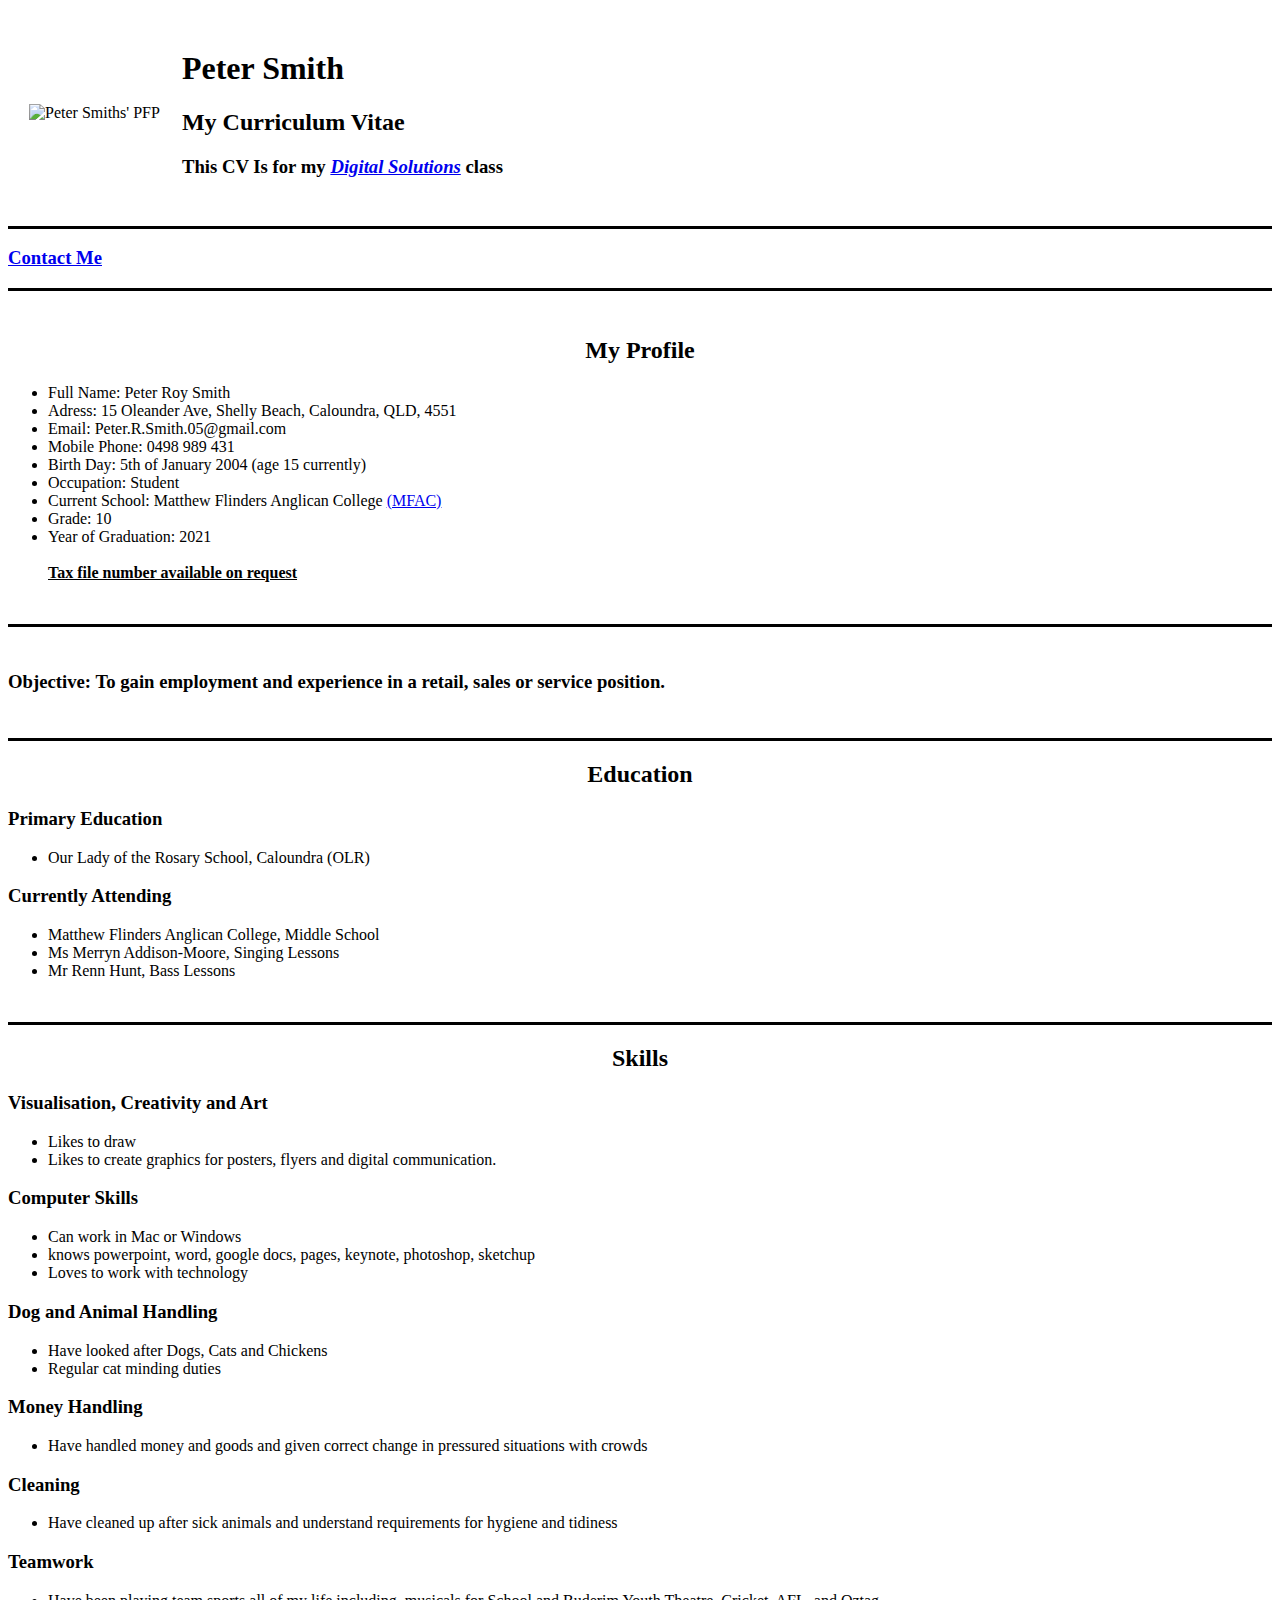
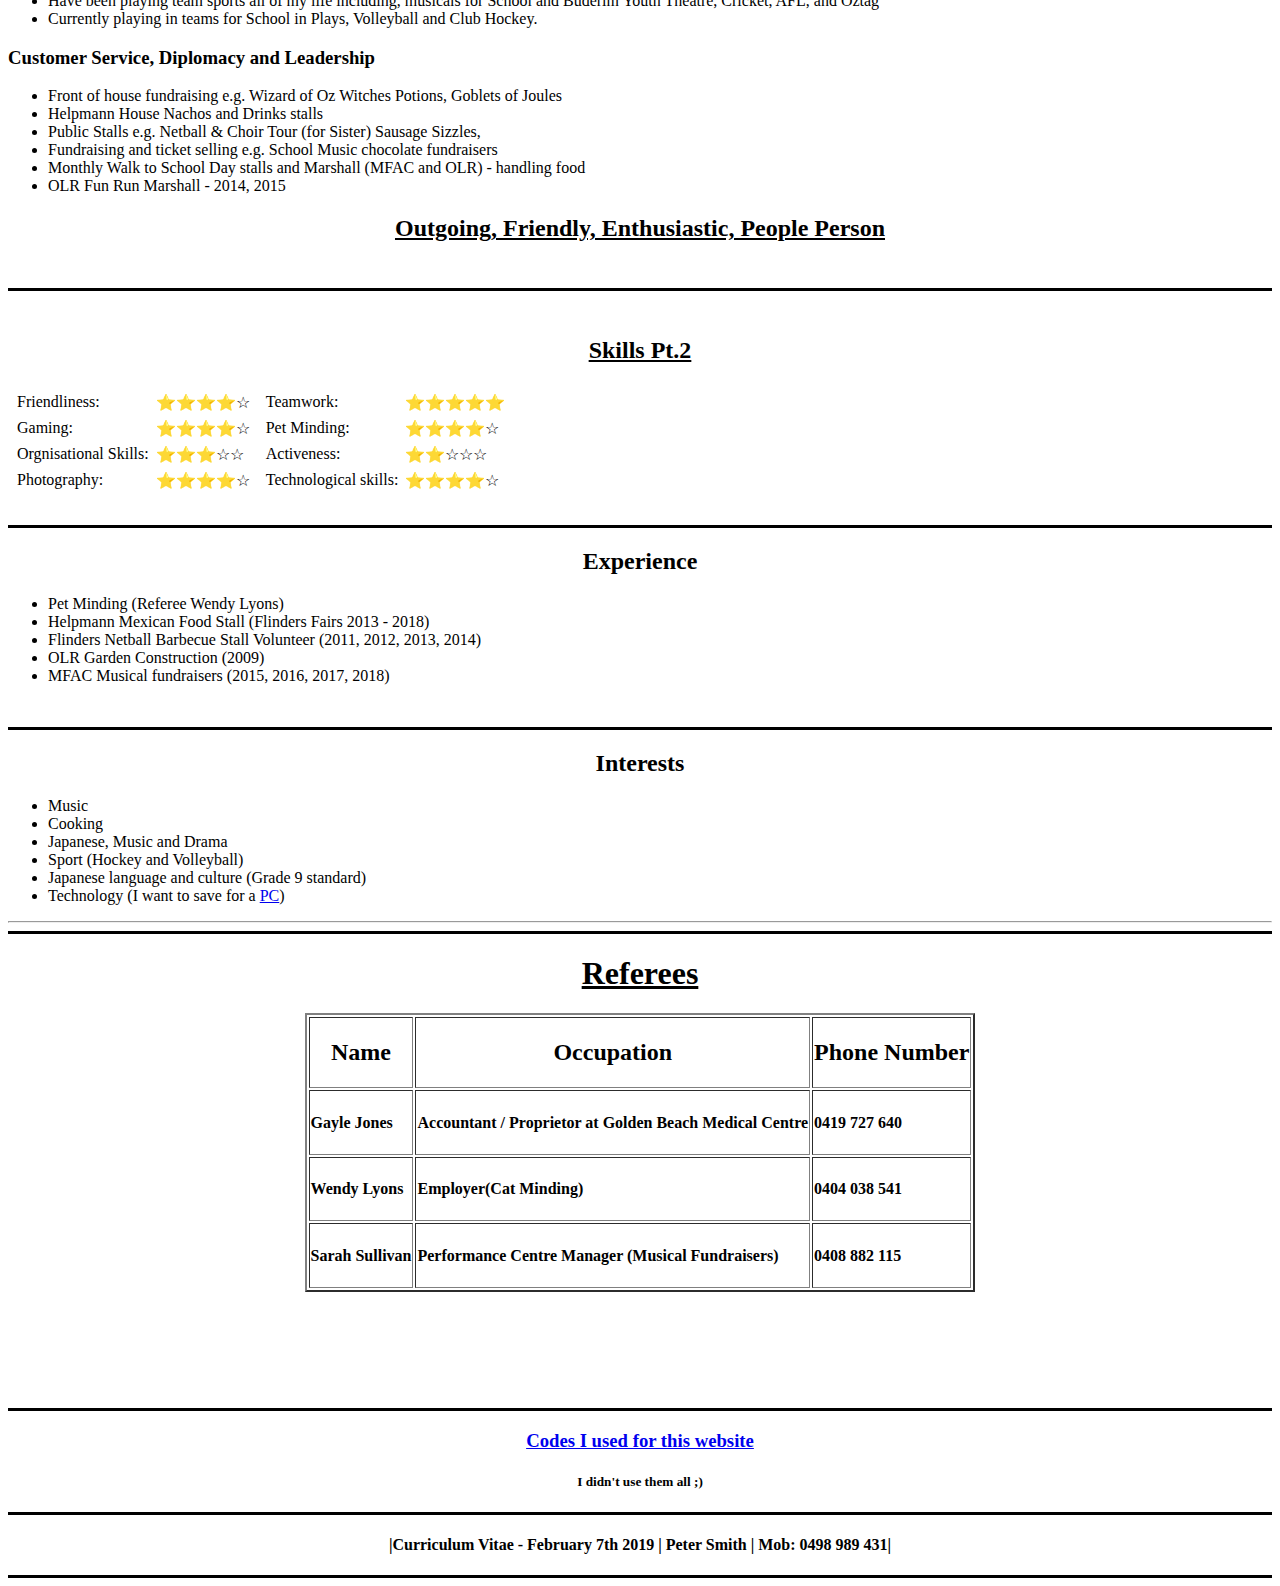
==== index.html @ 796e1e85 "Update index.html" ====
<!DOCTYPE html>
<html lang="en" dir="ltr">
  <head>
    <meta charset="utf-8">


    <title>Peter Smiths' Curriculum Vitae</title>
  </head>


  <body>

<table cellspacing="20">
  <tr>
    <td><img src="images/me.png" alt="Peter Smiths' PFP"></td>
<td><h1>Peter Smith</h1>
  <h2>My Curriculum Vitae</h2>
<h3>This CV Is for my <i><b><a href="http://www.lmarsden.com/">Digital Solutions</a></b></i> class</h3></td>


</tr>
</table>
<hr size= 3 color= #000000>

<h3><u><b><a href="Contact-me.html">Contact Me</a></h3></b></u>



<hr size= 3 color= #000000>
<br>
<center><h2>My Profile</h2></center>
<ul>
  <li>Full Name: Peter Roy Smith</li>
  <li>Adress: 15 Oleander Ave, Shelly Beach, Caloundra, QLD, 4551</li>
<li>Email: Peter.R.Smith.05@gmail.com</li>
<li>Mobile Phone: 0498 989 431</li>
<li>Birth Day: 5th of January 2004 (age 15 currently)</li>
<li>Occupation: Student </li>
<li>Current School: Matthew Flinders Anglican College <a href="https://myflinders.mfac.edu.au/">(MFAC)</a></li>
<li>Grade: 10 </li>
<li>Year of Graduation: 2021</li>
<br>
<b><u>Tax file number available on request</u></b>
</ul>
<br>
<hr size= 3 color= #000000>

<br>
<h3>Objective: To gain employment and experience in a retail, sales
  or service
position.</h3>
<br>
<hr size= 3 color= #000000>
<Center><h2>Education</h2></center>
  <b><h3>Primary Education</h3></b>
  <ul>
    <li>Our Lady of the Rosary School, Caloundra (OLR) </li>
</ul>

<b><h3>Currently Attending</h3></b>
<ul>
  <li>Matthew Flinders Anglican College, Middle School</li>
  <li>Ms Merryn Addison-Moore, Singing Lessons</li>
  <li>Mr Renn Hunt, Bass Lessons</li>
</ul>
<br>
<hr size= 3 color= #000000>


<center><h2>Skills</h2></center>

<b><h3>Visualisation, Creativity and Art</h3></b>
<ul>
  <li>Likes to draw</li>
  <li>Likes to create graphics for posters, flyers and digital
    communication.</li>
</ul>

<b><h3>Computer Skills</h3></b>
<ul>
  <li>Can work in Mac or Windows</li>
  <li>knows powerpoint, word, google docs, pages, keynote, photoshop,
     sketchup</li>
  <li>Loves to work with technology</li>
</ul>

<b><h3>Dog and Animal Handling</h3></b>
<ul>
  <li>Have looked after Dogs, Cats and Chickens</li>
  <li>Regular cat minding duties</li>
</ul>

<b><h3>Money Handling</h3></b>
<ul>
  <li>Have handled money and goods and given correct change in pressured
     situations with crowds</li>
  </ul>

  <b><h3>Cleaning</h3></b>
  <ul>
    <li>Have cleaned up after sick animals and understand requirements for
      hygiene and tidiness</li>
  </ul>

<b><h3>Teamwork</h3></b>
<ul>
  <li>Have been playing team sports all of my life including, musicals
    for School and Buderim Youth Theatre, Cricket, AFL, and Oztag</li>
  <li>Currently playing in teams for School in Plays, Volleyball and
    Club Hockey.</li>
</ul>

<b><h3>Customer Service, Diplomacy and Leadership </h3></b>
<ul>
  <li>Front of house fundraising e.g. Wizard of Oz Witches Potions, Goblets of Joules </li>
  <li>Helpmann House Nachos and Drinks stalls</li>
  <li>Public Stalls e.g. Netball & Choir Tour (for Sister) Sausage Sizzles, </li>
  <li>Fundraising and ticket selling e.g. School Music chocolate fundraisers</li>
  <li>Monthly Walk to School Day stalls and Marshall (MFAC and OLR) - handling food</li>
  <li>OLR Fun Run Marshall - 2014, 2015</li>
</ul>

<u><b><center><h2>Outgoing, Friendly, Enthusiastic, People Person</h2></Center></b></u>
<br>
<hr size= 3 color= #000000>
<br>
<center><u><h2>Skills Pt.2</h2></u></center>


<table>
  <tr>

    <td>
      <table cellspacing="5">
        <tr>
      <td>Friendliness:</td>
      <td> ⭐️⭐️⭐️⭐️☆</td>
        </tr>

        <tr>
      <td>Gaming:</td>
      <td> ⭐️⭐️⭐️⭐️☆</td>
        </tr>

        <tr>
      <td>Orgnisational Skills:</td>
      <td> ⭐️⭐️⭐️☆☆</td>
        </tr>

        <tr>
        <td>Photography:</td>
        <td> ⭐️⭐️⭐️⭐️☆</td>
        </tr>
      </table>

    </td>


<td>
  <table cellspacing="5">
    <tr>
  <td>Teamwork:</td>
  <td> ⭐️⭐️⭐️⭐️⭐️</td>
    </tr>

    <tr>
  <td>Pet Minding:</td>
  <td> ⭐️⭐️⭐️⭐️☆</td>
    </tr>

    <tr>
  <td>Activeness:</td>
  <td> ⭐️⭐️☆☆☆</td>
    </tr>

    <tr>
    <td>Technological skills:</td>
    <td> ⭐️⭐️⭐️⭐️☆</td>
    </tr>


  </table>
</td>
  </tr>
</table>


  </body>
<br>
<hr size= 3 color= #000000>


<b><Center><h2>Experience</h2></Center></b>
<ul>
  <li>Pet Minding (Referee Wendy Lyons)</li>
  <li>Helpmann Mexican Food Stall (Flinders Fairs 2013 - 2018)</li>
  <li>Flinders Netball Barbecue Stall Volunteer (2011, 2012, 2013, 2014)</li>
  <li>OLR Garden Construction (2009)</li>
  <li>MFAC Musical fundraisers (2015, 2016, 2017, 2018)</li>
</ul>

<br>
<hr size= 3 color= #000000>
<b><center><h2>Interests</h2></center></b>
<ul>
  <li>Music</li>
  <li>Cooking</li>
  <li>Japanese, Music and Drama</li>
  <li>Sport (Hockey and Volleyball)</li>
  <li>Japanese language and culture (Grade 9 standard) </li>
<li>Technology (I want to save for a <a href="https://au.pcpartpicker.com/list/y3ytHh">PC</a>)</li>
  </ul>

<hr>
<hr size= 3 color= #000000>
<u><b><center><h1>Referees</h1></center></b></u>

<center> <table border="2">
  <thead>
    <th><h2>Name</h2></th>
    <th><h2>Occupation</h2></th>
    <th><h2>Phone Number</h2></th>
  </thead>

<tbody>
  <tr>
    <td> <h4>Gayle Jones </h4> </td>
    <td> <h4>Accountant / Proprietor at Golden Beach Medical Centre</h4> </td>
<td> <h4>0419 727 640</h4> </td>
  </tr>

  <tr>
<td><h4>Wendy Lyons</h4> </td>
<td><h4>Employer(Cat Minding)</h4> </td>
<td><h4>0404 038 541</h4> </td>
  </tr>
<tr>
  <td><h4>Sarah Sullivan</h4> </td>
<td><h4>Performance Centre Manager (Musical Fundraisers)</h4> </td>
  <td><h4>0408 882 115</h4> </td>
</tr>

</tbody>



</table></center>

<br>
<br>
<br>
<br>
<br>
<br>



<hr size= 3 color= #000000>
<center><h3> <a href="https://web.stanford.edu/group/csp/cs21/htmlcheatsheet.pdf">Codes I used for this website</a> </h3></center>
<center><h5>I didn't use them all ;)</h5></center>
<hr size= 3 color= #000000>

<h4><center>|Curriculum Vitae - February 7th 2019       |      Peter Smith       |       Mob: 0498 989 431|</center></h4>
<hr size= 3 color= #000000>
</html>
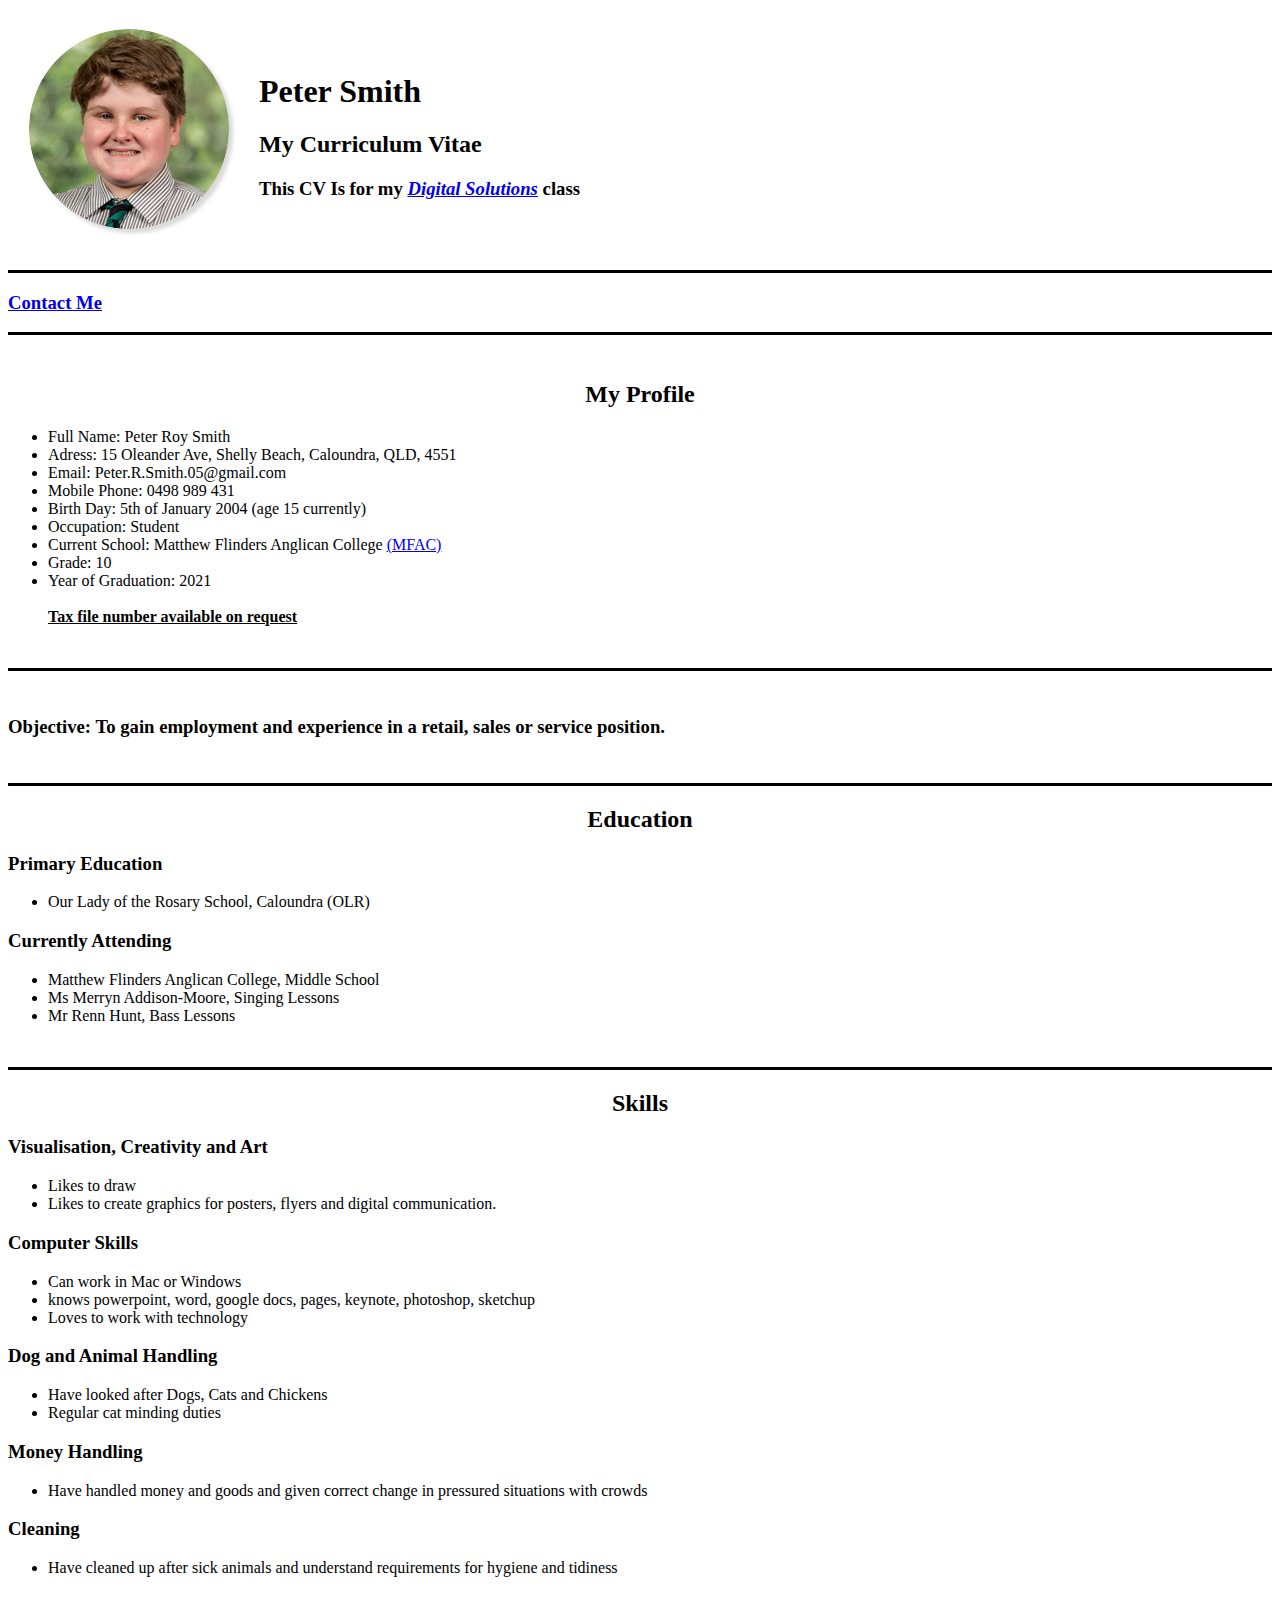
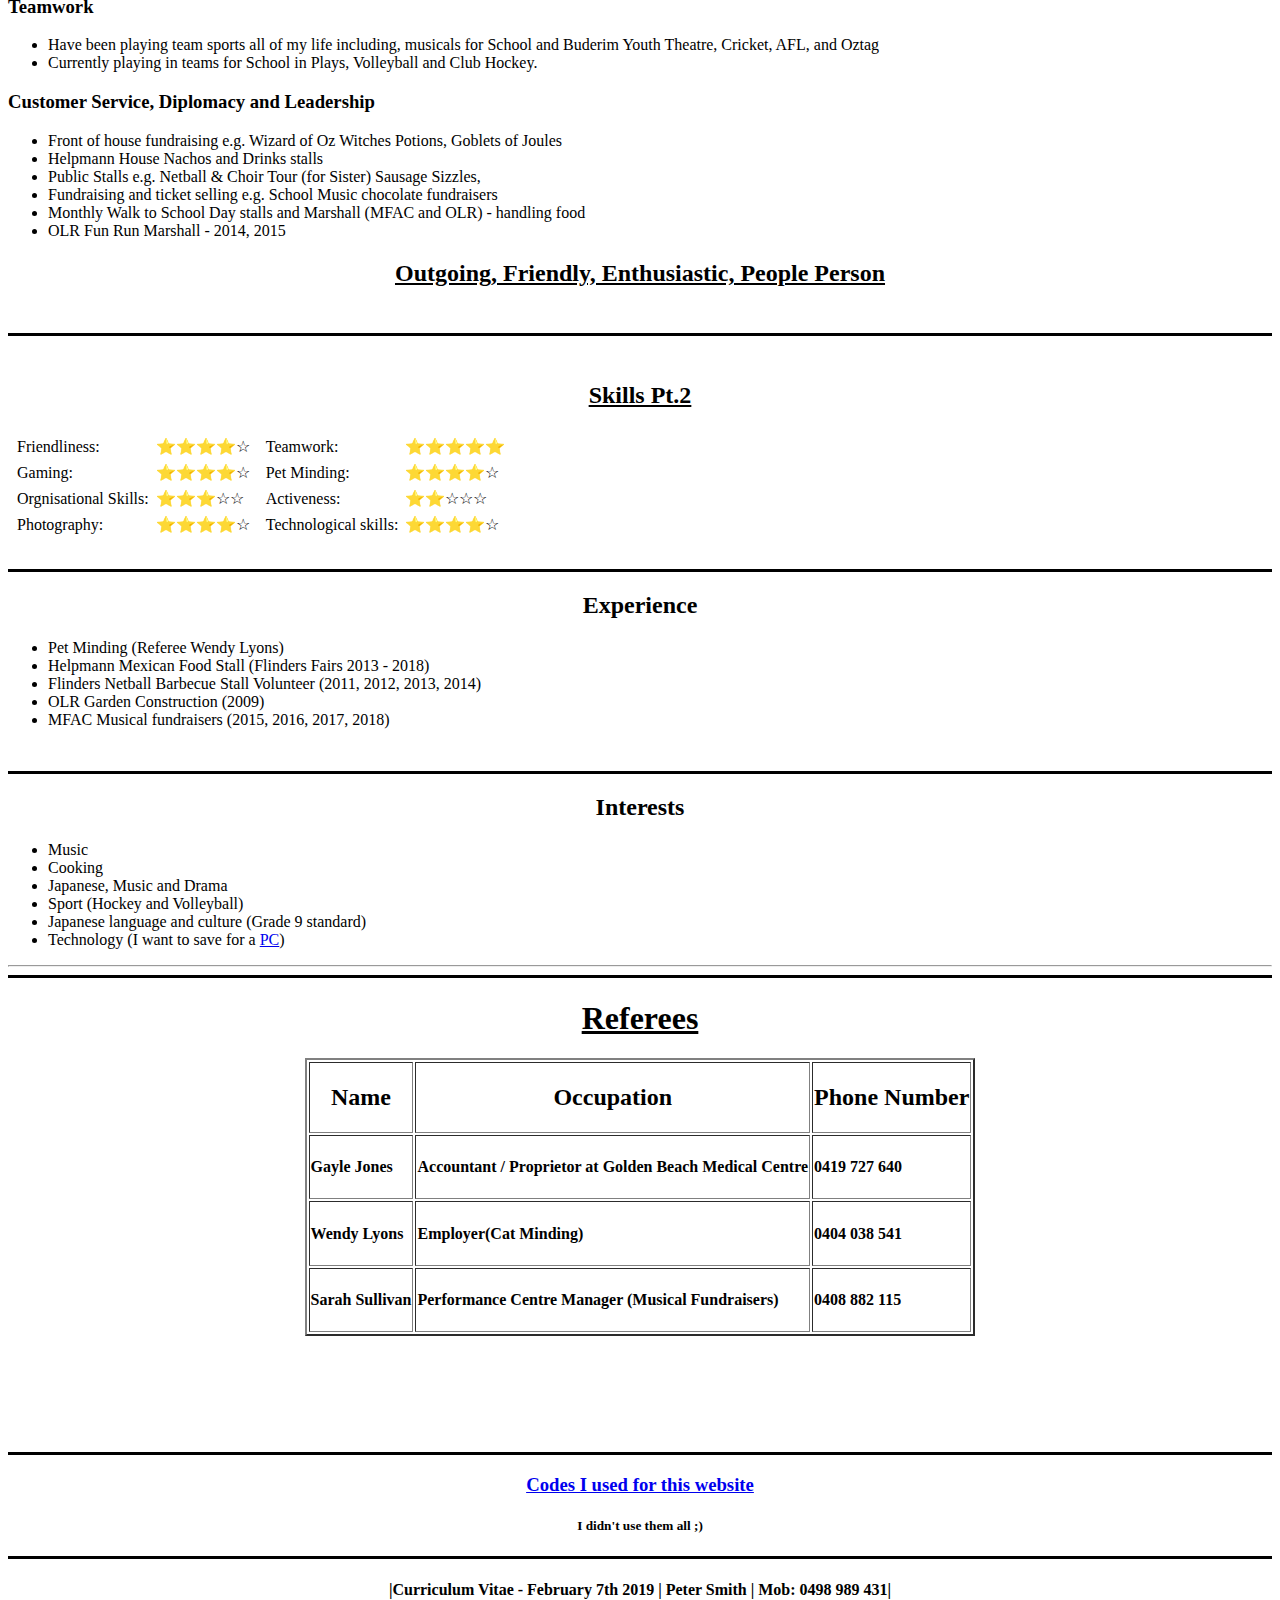
==== commit b9d7b687: "Update index.html" ====
--- a/index.html
+++ b/index.html
@@ -13,7 +13,7 @@
 
 <table cellspacing="20">
   <tr>
-    <td><img src="images/me.png" alt="Peter Smiths' PFP"></td>
+    <td><img src="Images/me.png" alt="Peter Smiths' PFP"></td>
 <td><h1>Peter Smith</h1>
   <h2>My Curriculum Vitae</h2>
 <h3>This CV Is for my <i><b><a href="http://www.lmarsden.com/">Digital Solutions</a></b></i> class</h3></td>
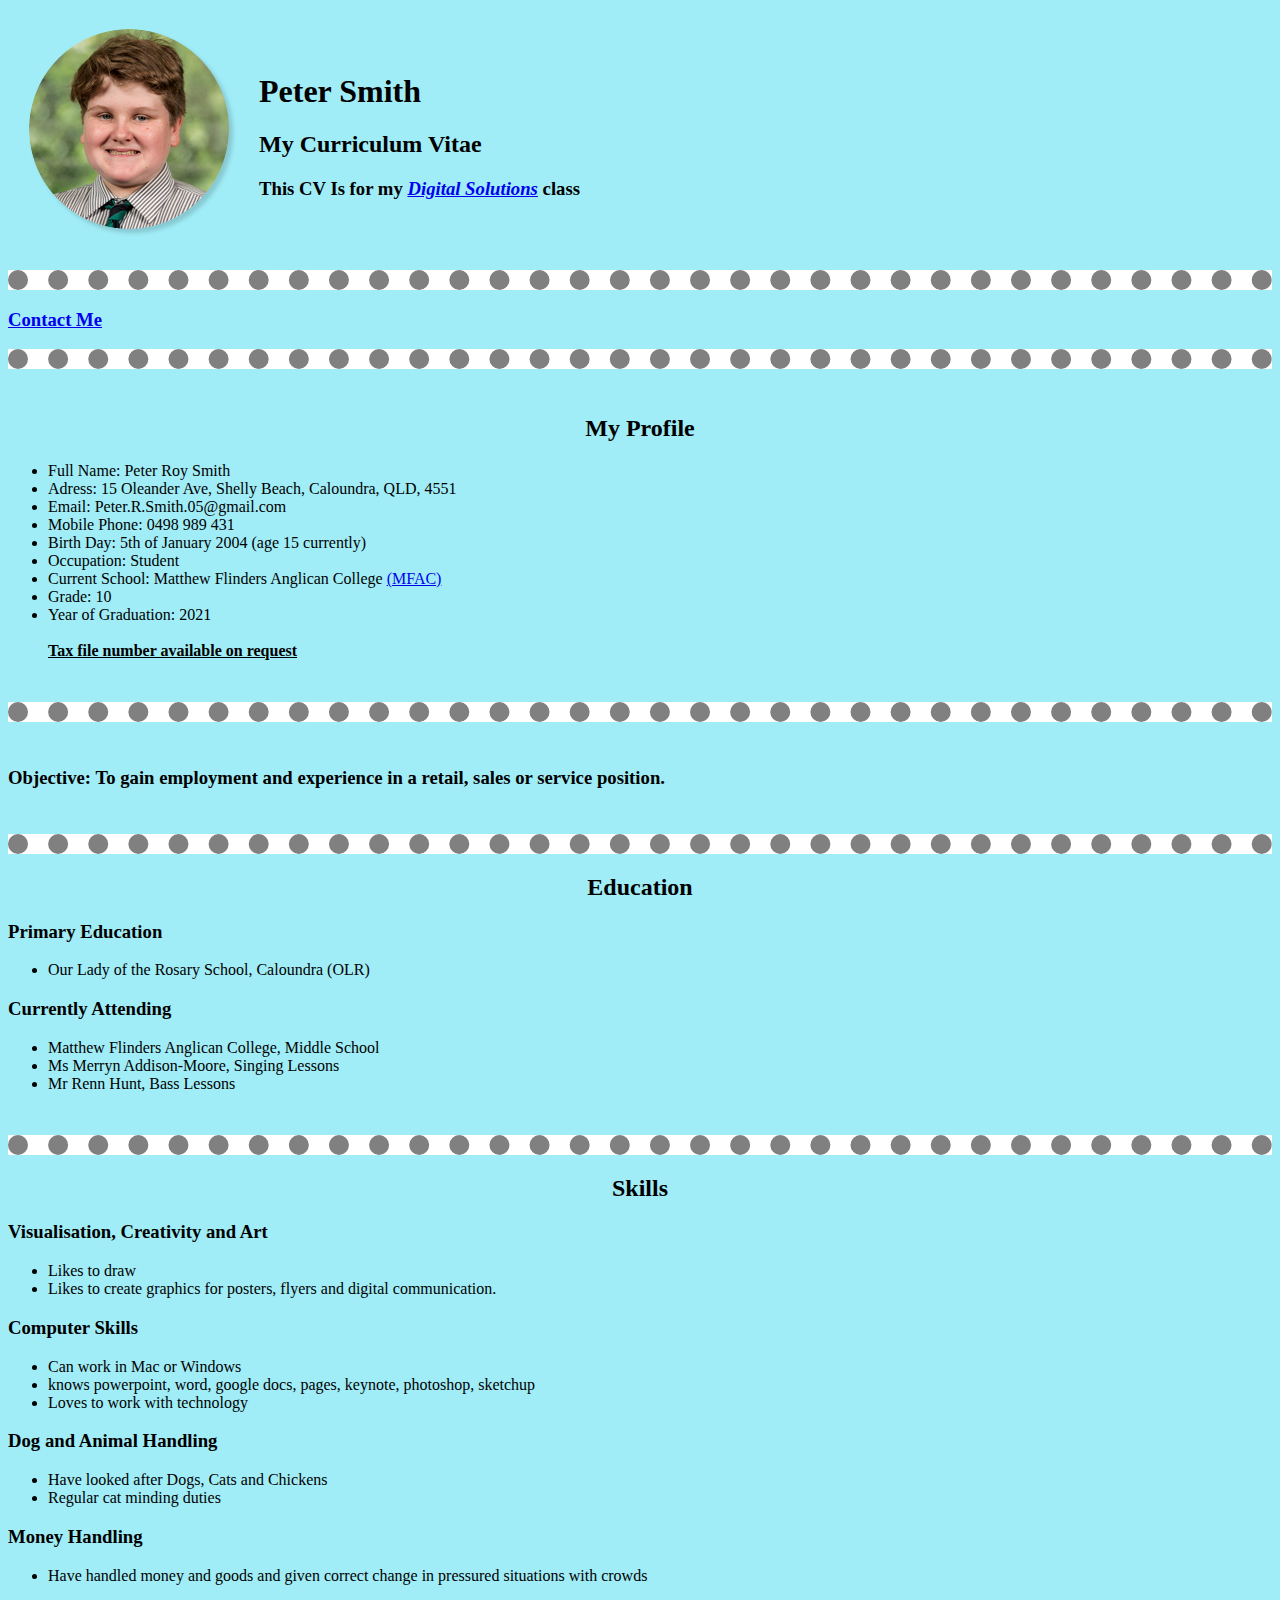
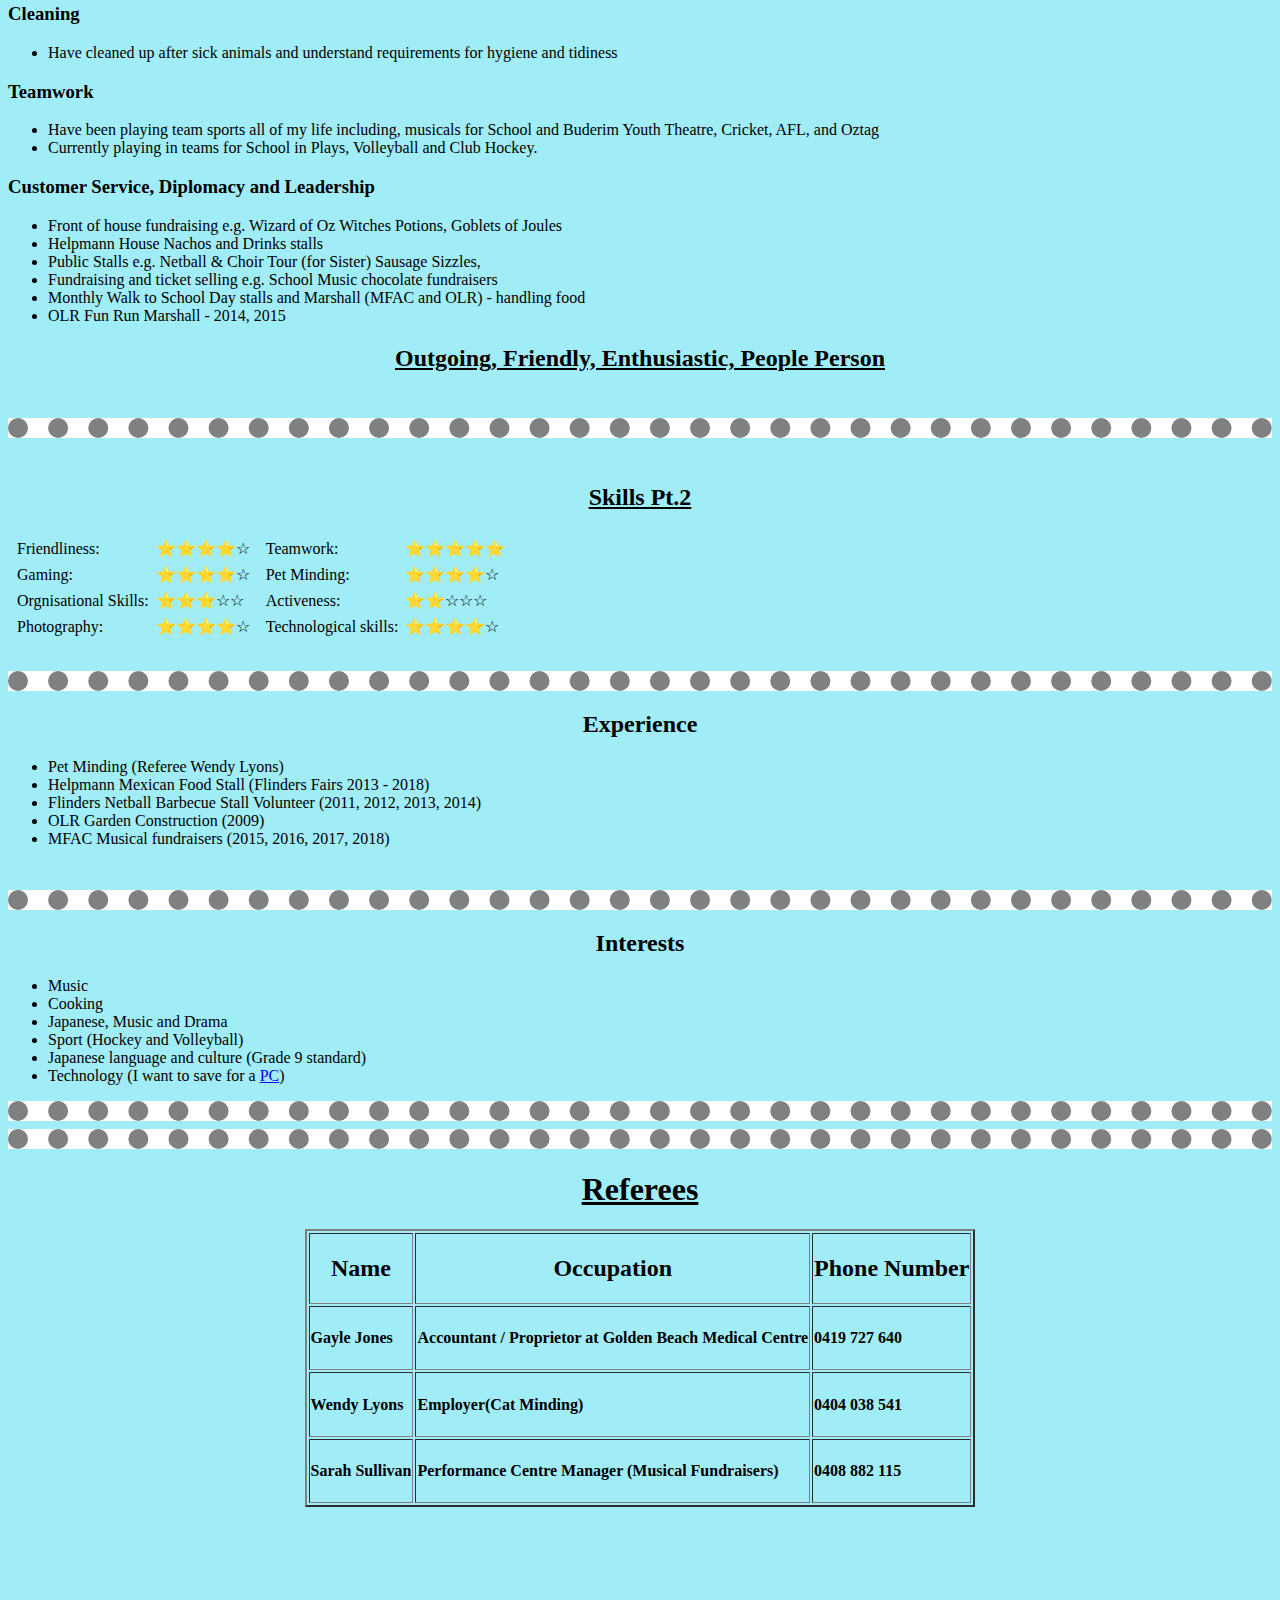
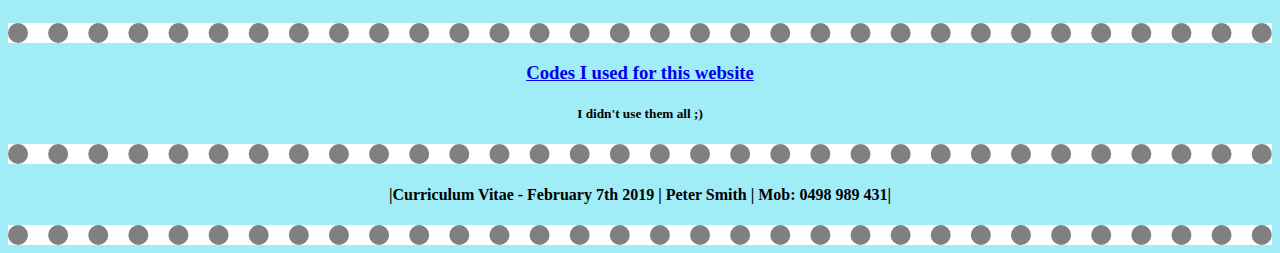
==== commit d5bfa8e6: "Update index.html" ====
--- a/index.html
+++ b/index.html
@@ -6,6 +6,27 @@
 
 
     <title>Peter Smiths' Curriculum Vitae</title>
+    
+<style>
+
+body  {
+    background-color: #a0edf7;
+}
+
+hr {
+    background-color: white;
+    border-style: none;
+border-top-style: dotted;
+height: 5px
+border-color: grey;
+border-width: 20px;
+
+}
+
+
+</style>
+
+
   </head>
 
 
@@ -21,13 +42,13 @@
 
 </tr>
 </table>
-<hr size= 3 color= #000000>
+<hr>
 
 <h3><u><b><a href="Contact-me.html">Contact Me</a></h3></b></u>
 
 
 
-<hr size= 3 color= #000000>
+<hr>
 <br>
 <center><h2>My Profile</h2></center>
 <ul>
@@ -44,14 +65,14 @@
 <b><u>Tax file number available on request</u></b>
 </ul>
 <br>
-<hr size= 3 color= #000000>
+<hr>
 
 <br>
 <h3>Objective: To gain employment and experience in a retail, sales
   or service
 position.</h3>
 <br>
-<hr size= 3 color= #000000>
+<hr>
 <Center><h2>Education</h2></center>
   <b><h3>Primary Education</h3></b>
   <ul>
@@ -65,7 +86,7 @@
   <li>Mr Renn Hunt, Bass Lessons</li>
 </ul>
 <br>
-<hr size= 3 color= #000000>
+<hr >
 
 
 <center><h2>Skills</h2></center>
@@ -123,7 +144,7 @@
 
 <u><b><center><h2>Outgoing, Friendly, Enthusiastic, People Person</h2></Center></b></u>
 <br>
-<hr size= 3 color= #000000>
+<hr >
 <br>
 <center><u><h2>Skills Pt.2</h2></u></center>
 
@@ -188,7 +209,7 @@
 
   </body>
 <br>
-<hr size= 3 color= #000000>
+<hr >
 
 
 <b><Center><h2>Experience</h2></Center></b>
@@ -201,7 +222,7 @@
 </ul>
 
 <br>
-<hr size= 3 color= #000000>
+<hr>
 <b><center><h2>Interests</h2></center></b>
 <ul>
   <li>Music</li>
@@ -213,7 +234,7 @@
   </ul>
 
 <hr>
-<hr size= 3 color= #000000>
+<hr>
 <u><b><center><h1>Referees</h1></center></b></u>
 
 <center> <table border="2">
@@ -256,11 +277,11 @@
 
 
 
-<hr size= 3 color= #000000>
+<hr>
 <center><h3> <a href="https://web.stanford.edu/group/csp/cs21/htmlcheatsheet.pdf">Codes I used for this website</a> </h3></center>
 <center><h5>I didn't use them all ;)</h5></center>
-<hr size= 3 color= #000000>
+<hr>
 
 <h4><center>|Curriculum Vitae - February 7th 2019       |      Peter Smith       |       Mob: 0498 989 431|</center></h4>
-<hr size= 3 color= #000000>
+<hr>
 </html>
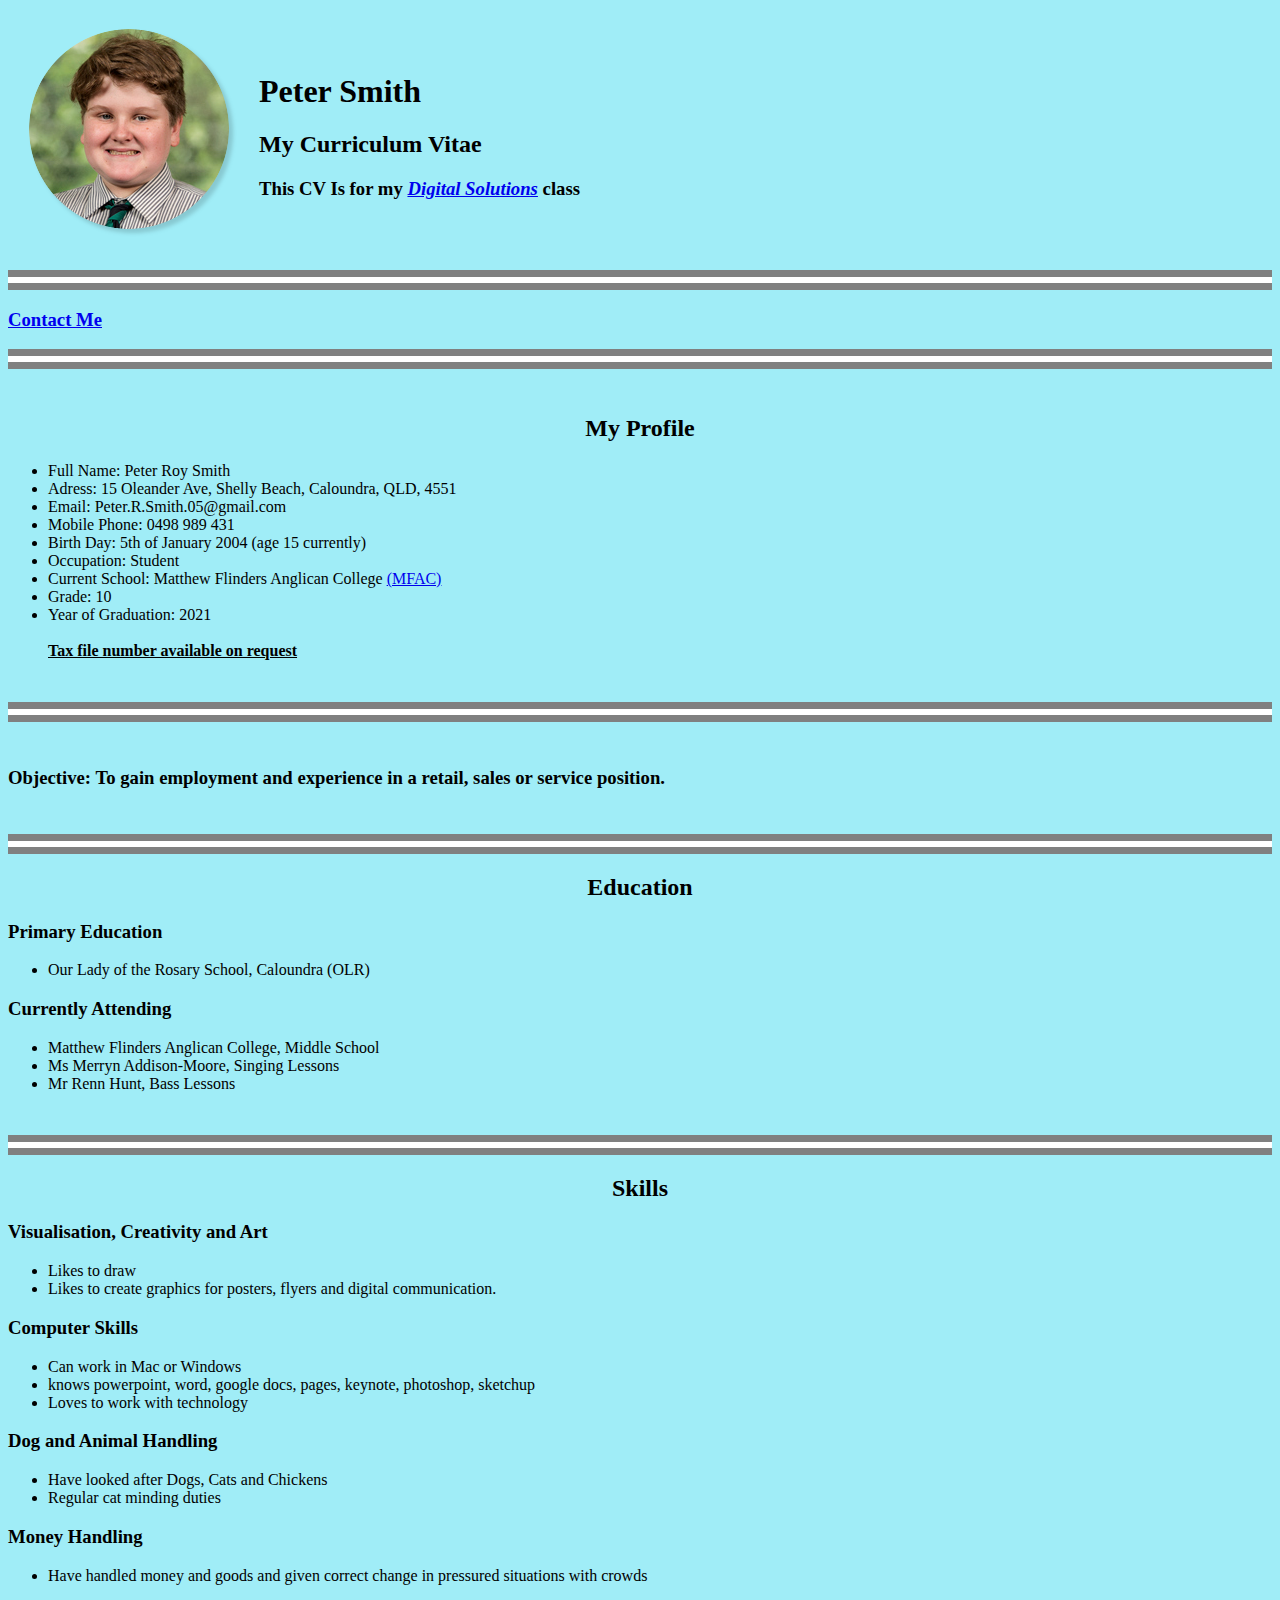
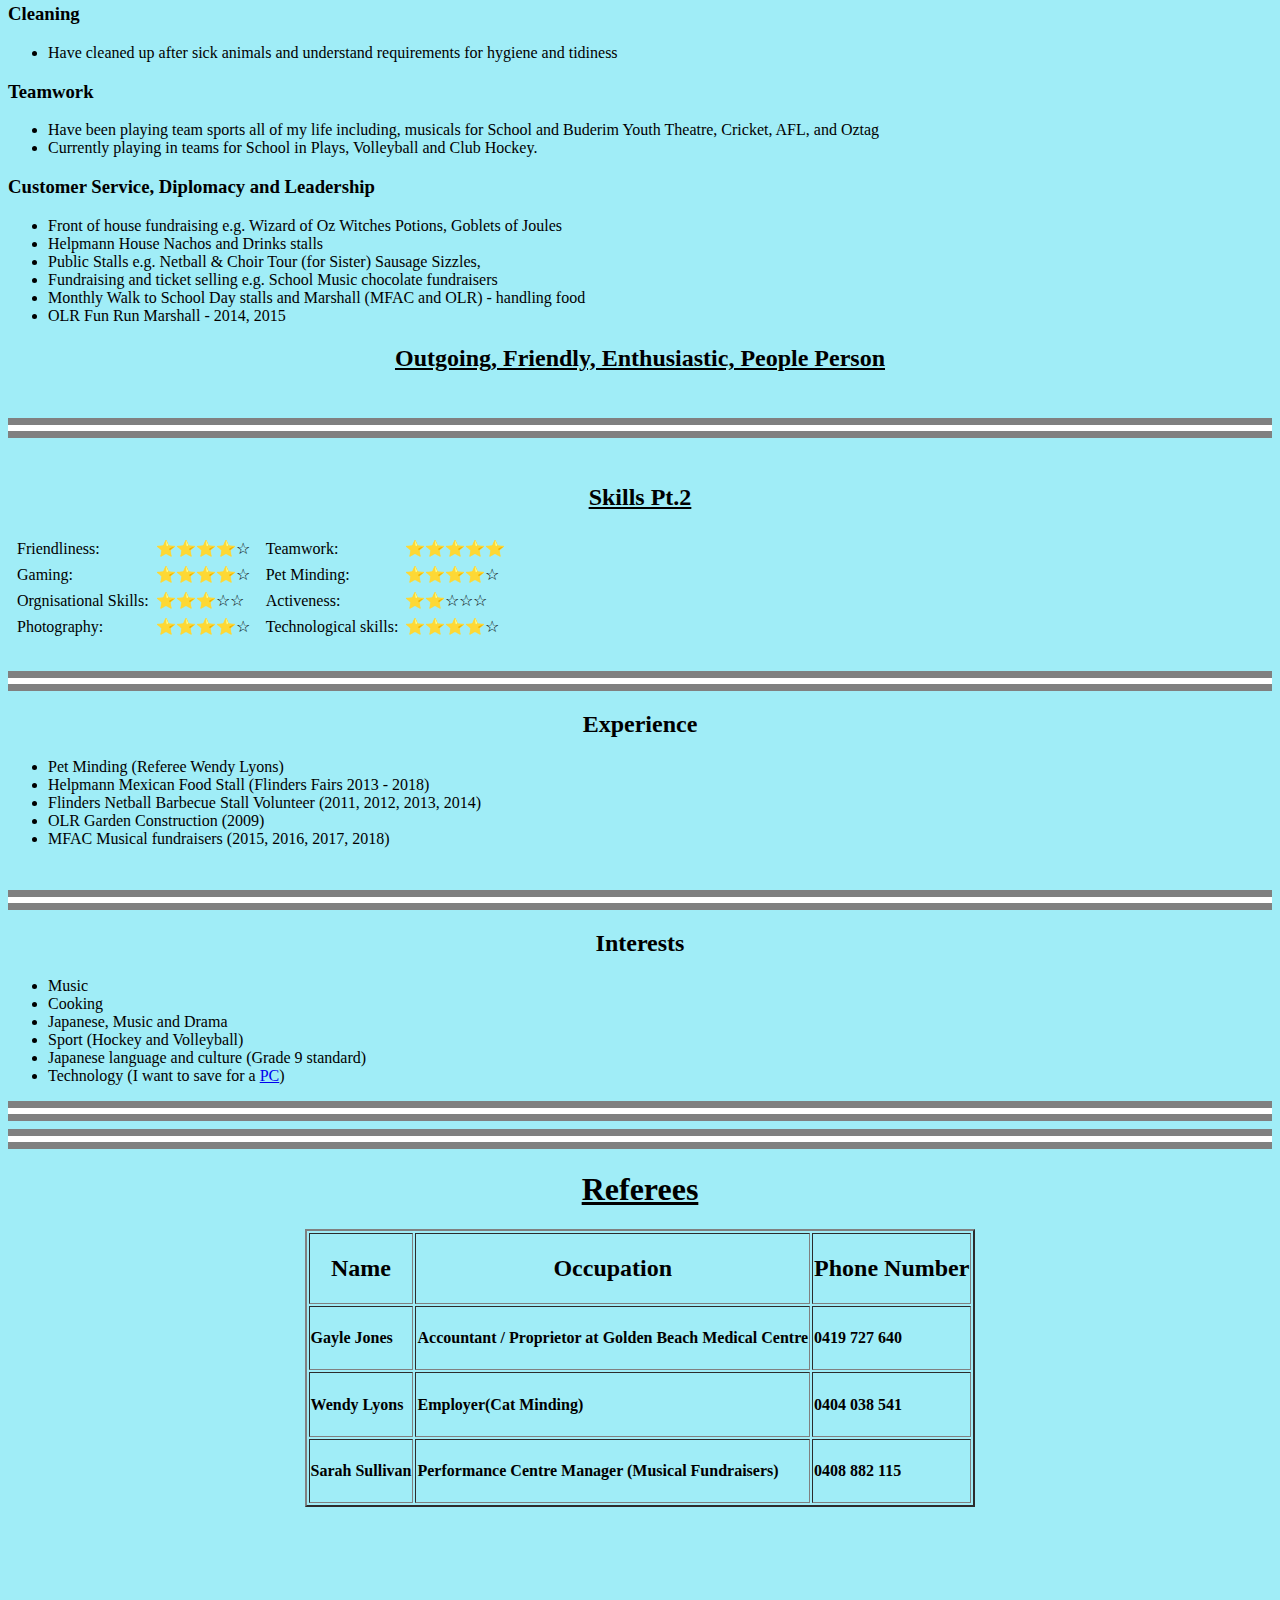
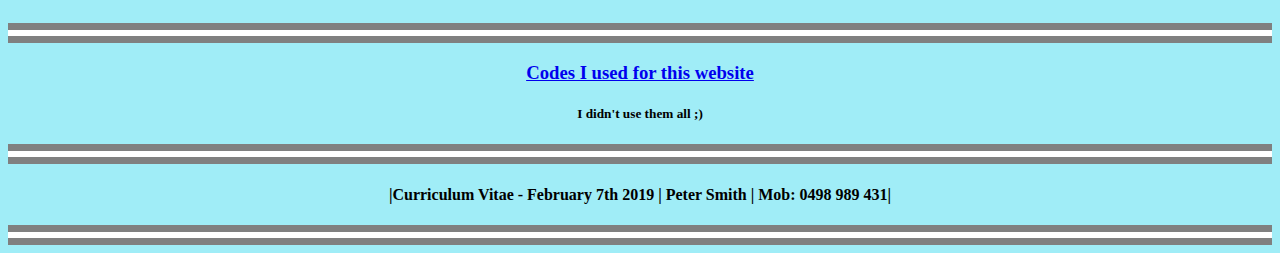
==== commit c6323313: "Update index.html" ====
--- a/index.html
+++ b/index.html
@@ -16,7 +16,7 @@
 hr {
     background-color: white;
     border-style: none;
-border-top-style: dotted;
+border-top-style: double;
 height: 5px
 border-color: grey;
 border-width: 20px;
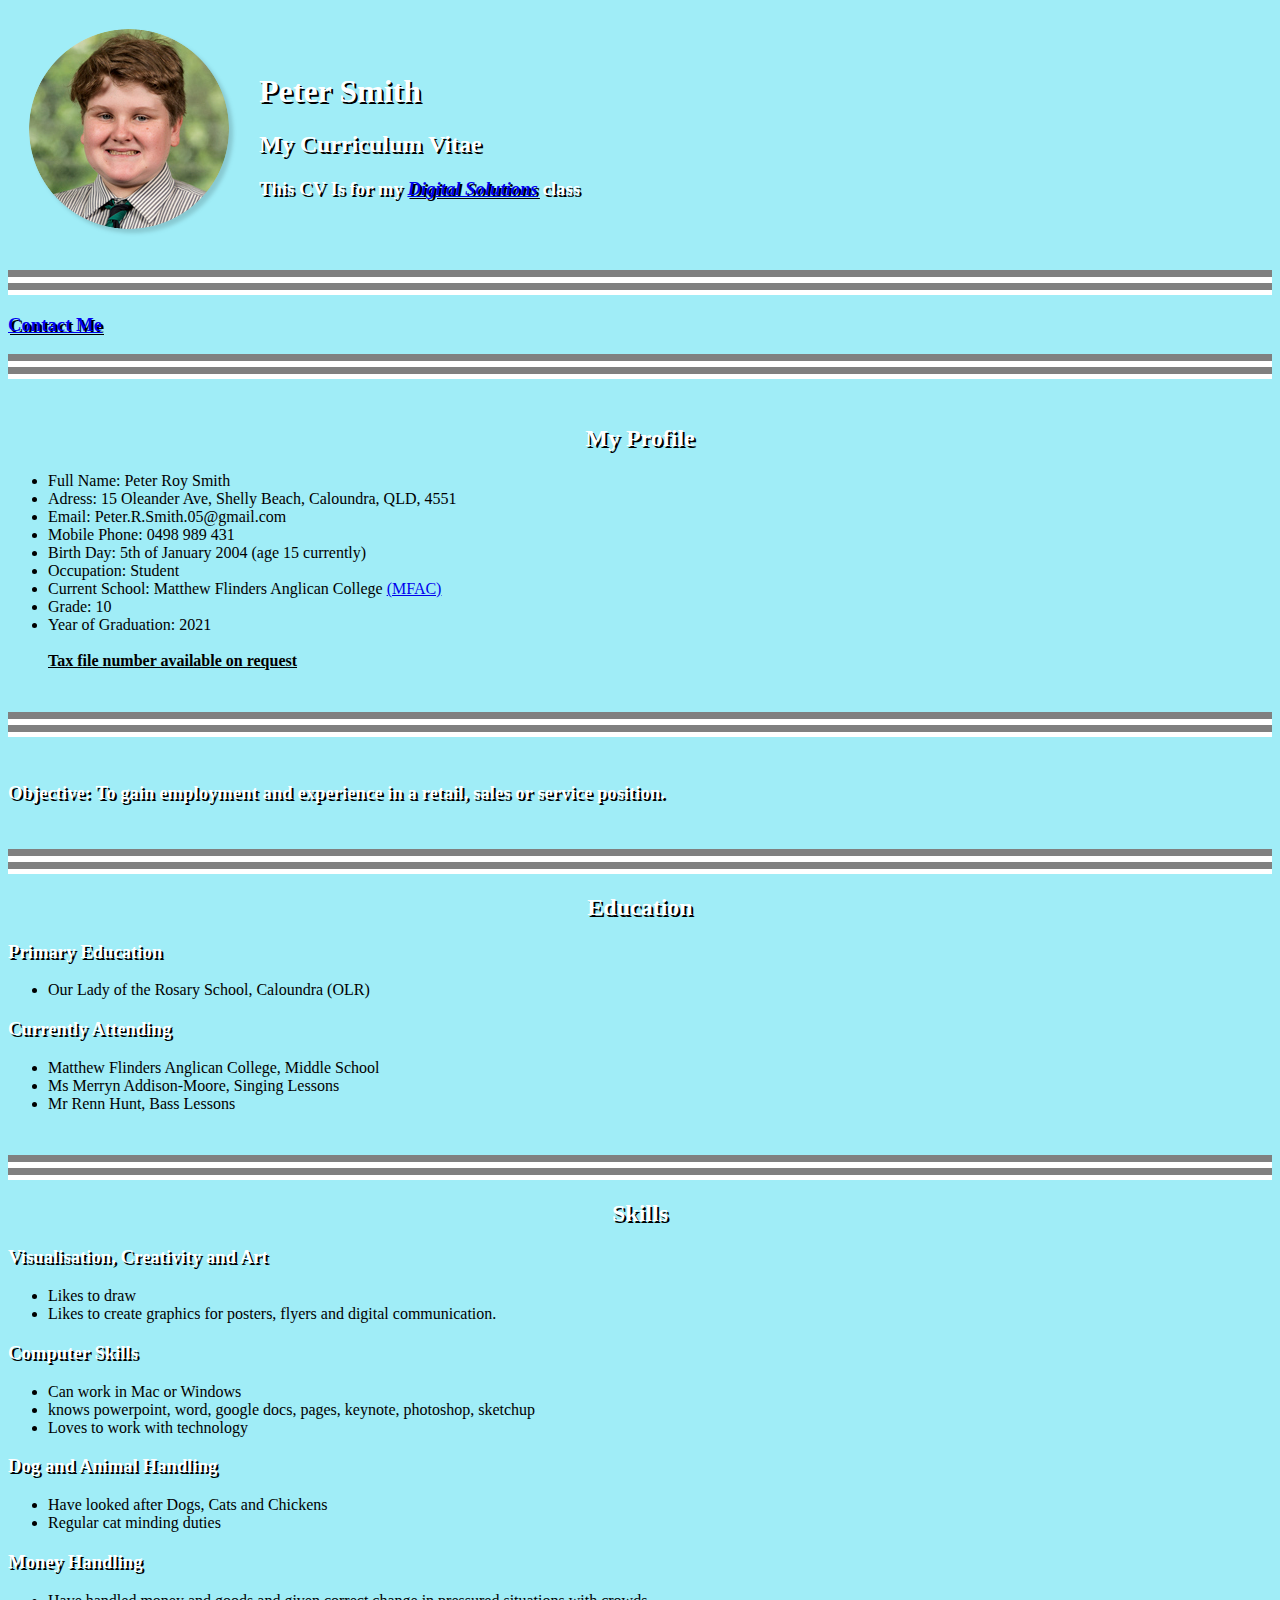
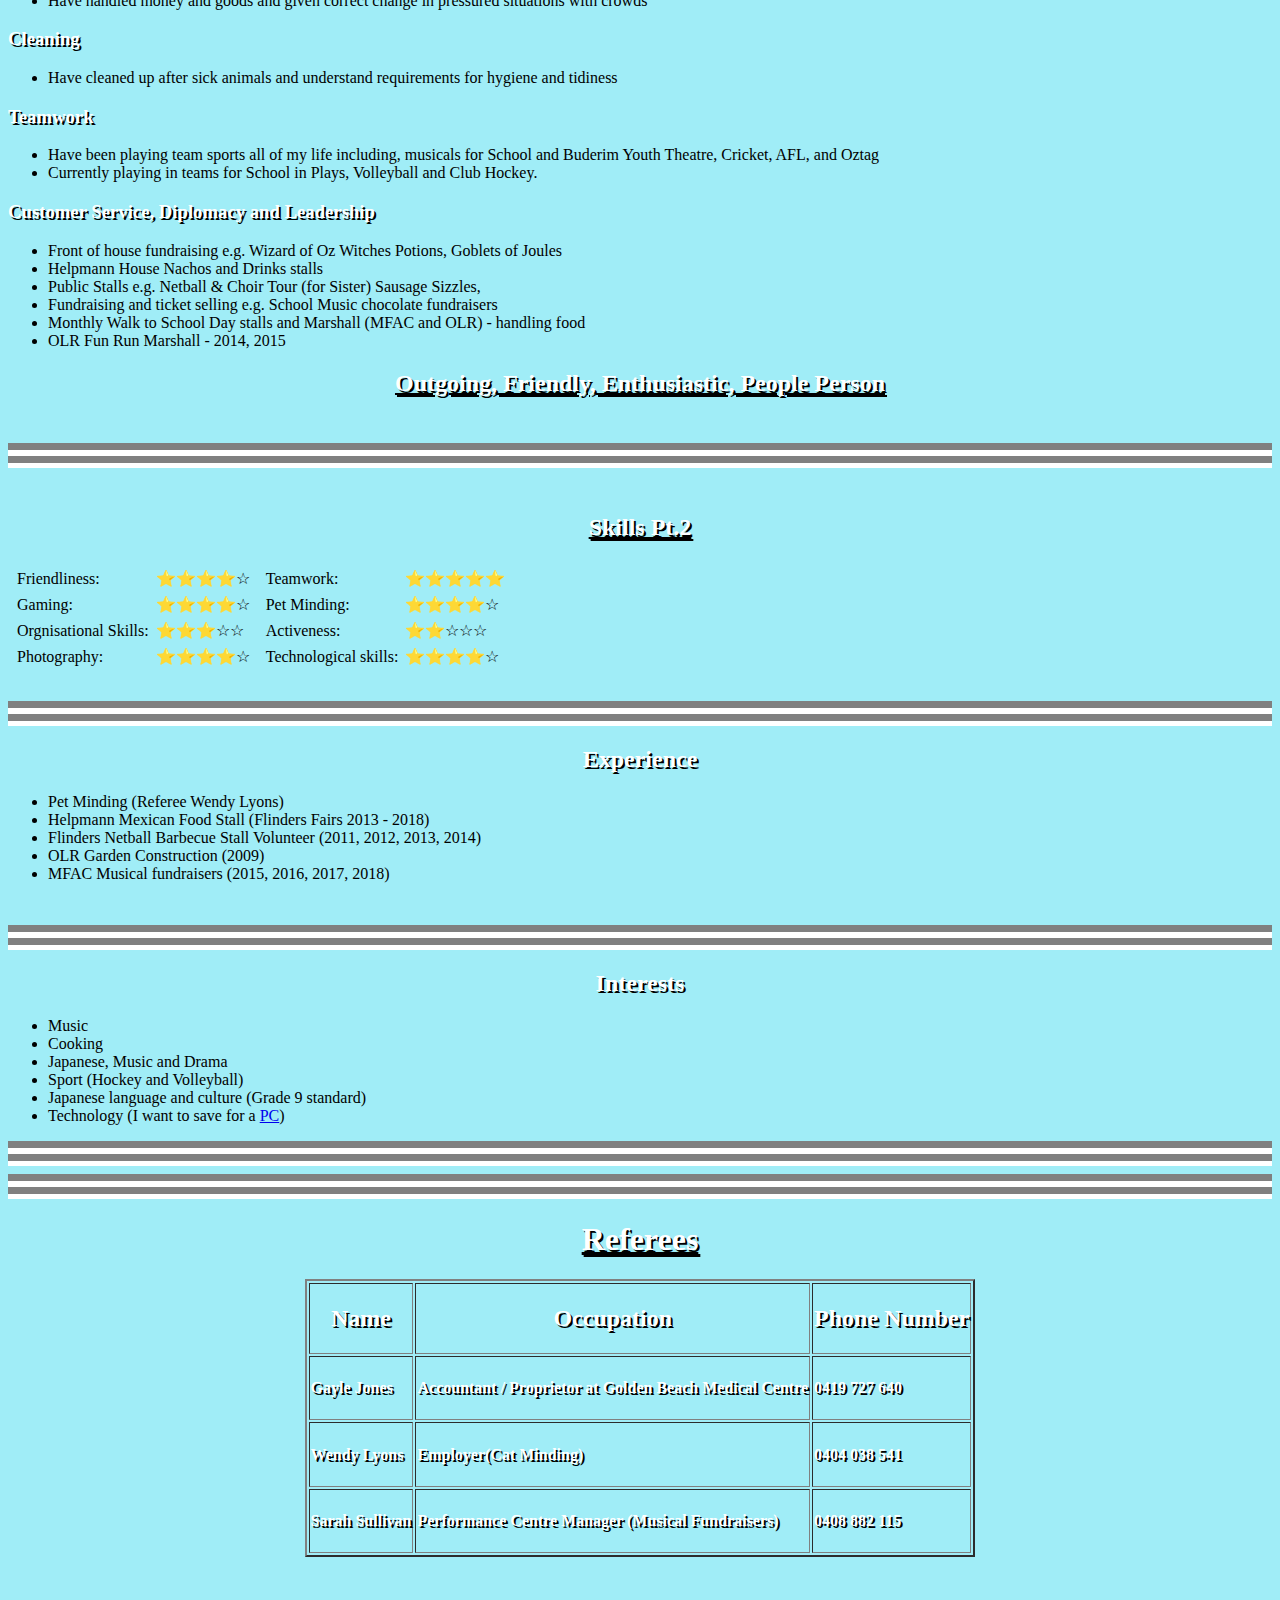
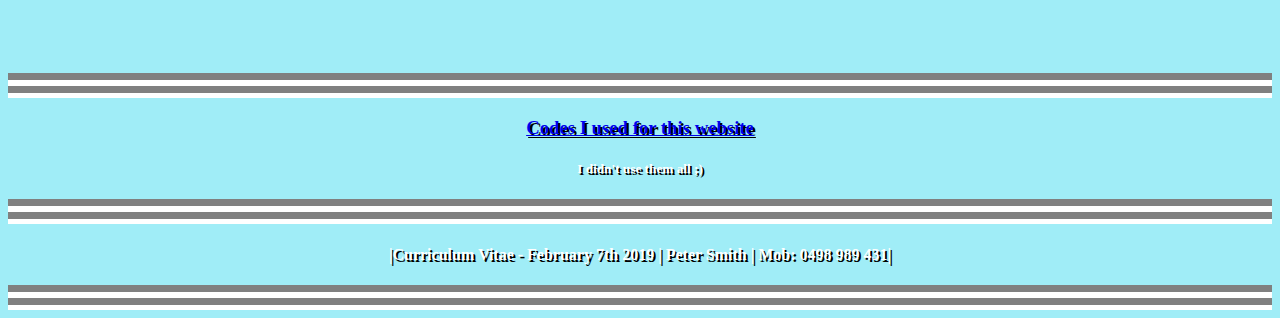
==== commit a39eea28: "Update index.html" ====
--- a/index.html
+++ b/index.html
@@ -6,6 +6,7 @@
 
 
     <title>Peter Smiths' Curriculum Vitae</title>
+    <link rel="stylesheet" href="css/styles.css">
     
 <style>
 
--- a/css/styles.css
+++ b/css/styles.css
@@ -0,0 +1,39 @@
+body  {
+    background-color: #a0edf7;
+}
+
+h1{
+color: white;
+text-shadow: 2px 2px black;
+}
+
+h2{
+color: white;
+text-shadow: 2px 2px black;
+}
+
+h3{
+color: white;
+text-shadow: 2px 2px black;
+}
+
+h4{
+color: white;
+text-shadow: 2px 2px black;
+}
+
+h5{
+color: white;
+text-shadow: 2px 2px black;
+}
+
+
+hr {
+    background-color:#a0edf7;
+    border-style: none;
+border-top-style: double;
+height: 5px;
+background-color: #a0edf7;
+border-width: 20px;
+
+}
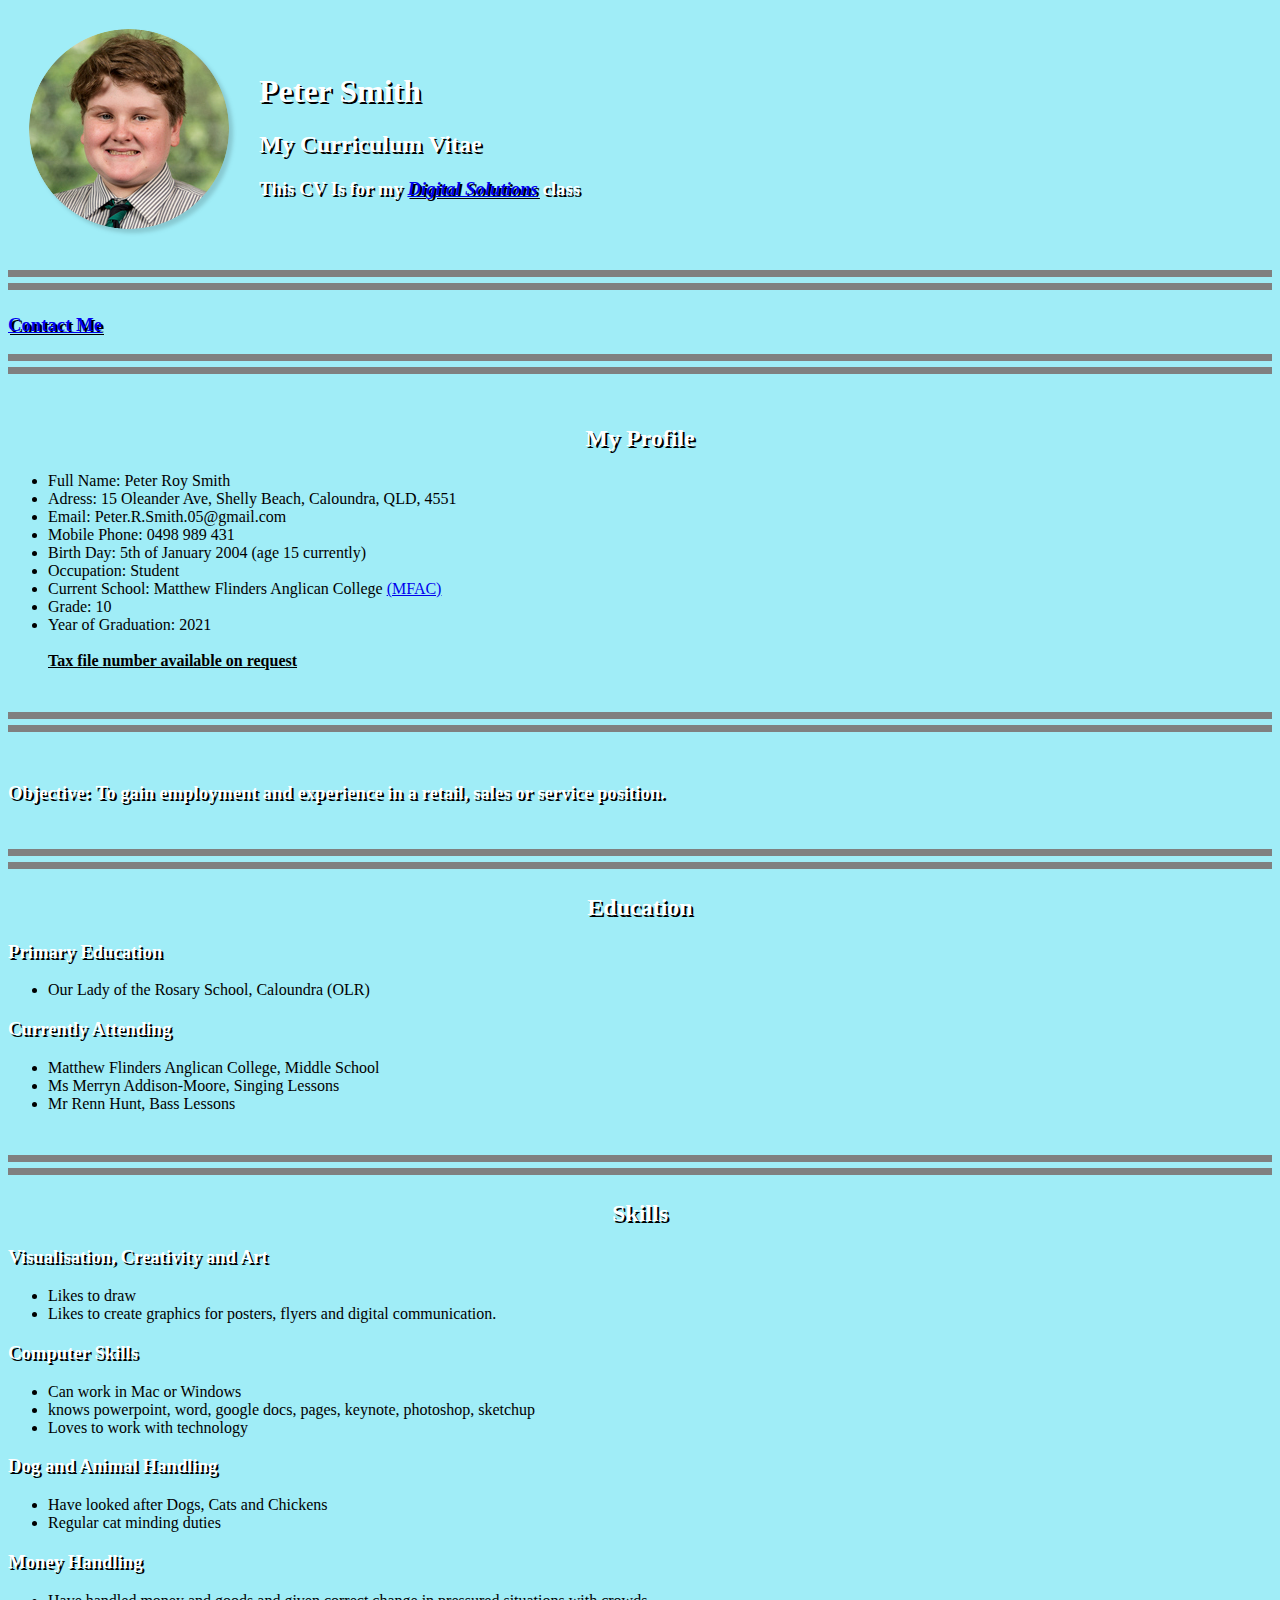
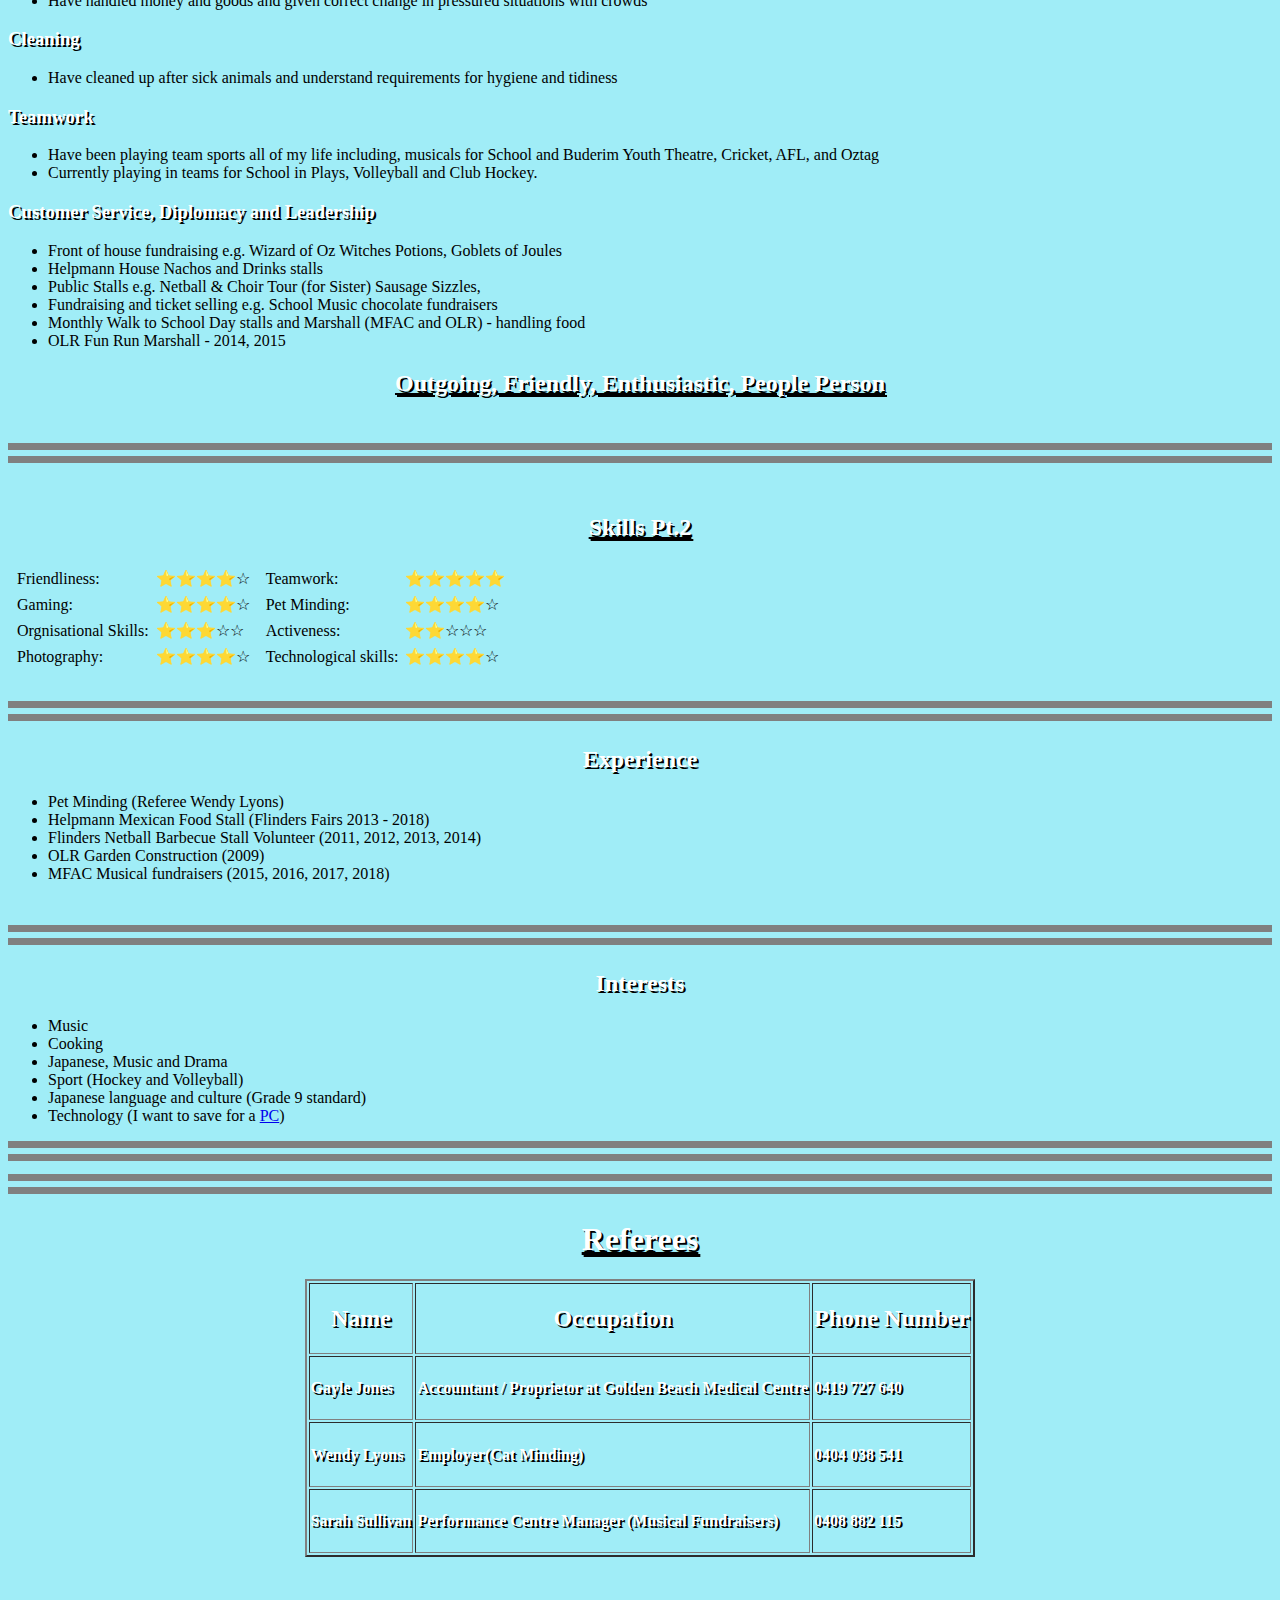
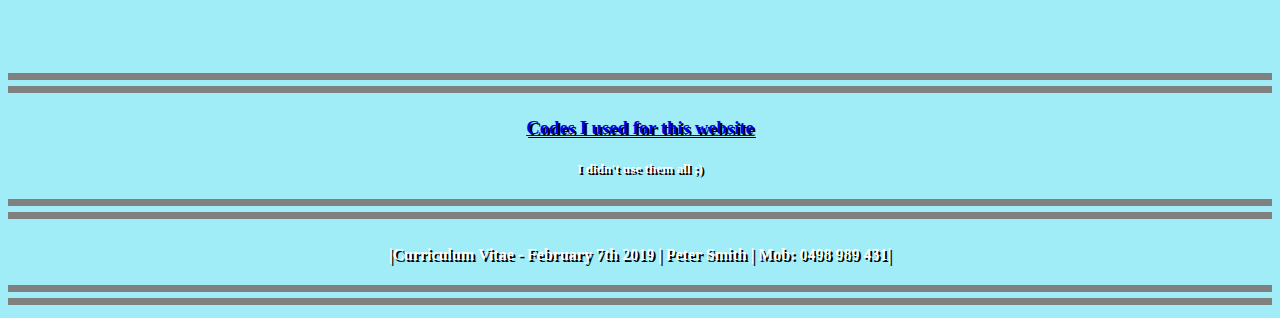
==== commit cbb7311a: "Update index.html" ====
--- a/index.html
+++ b/index.html
@@ -8,24 +8,6 @@
     <title>Peter Smiths' Curriculum Vitae</title>
     <link rel="stylesheet" href="css/styles.css">
     
-<style>
-
-body  {
-    background-color: #a0edf7;
-}
-
-hr {
-    background-color: white;
-    border-style: none;
-border-top-style: double;
-height: 5px
-border-color: grey;
-border-width: 20px;
-
-}
-
-
-</style>
 
 
   </head>
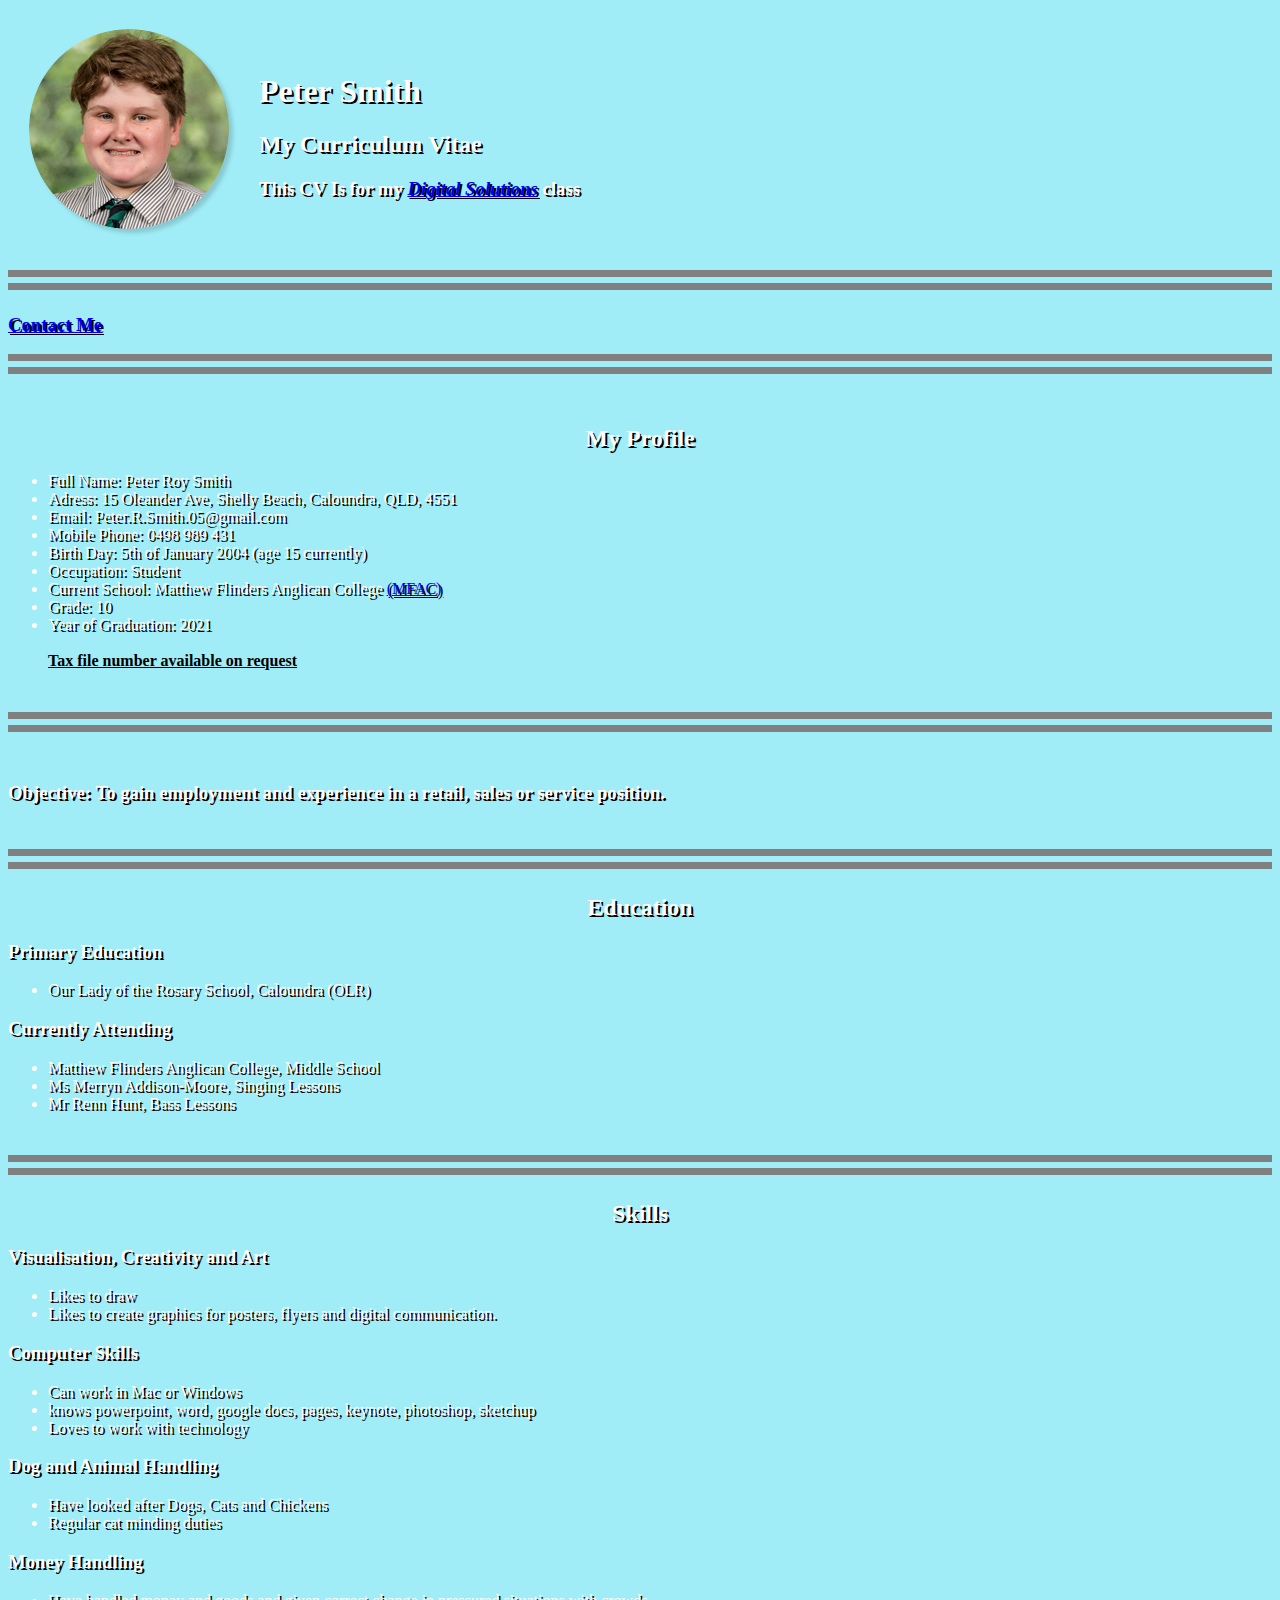
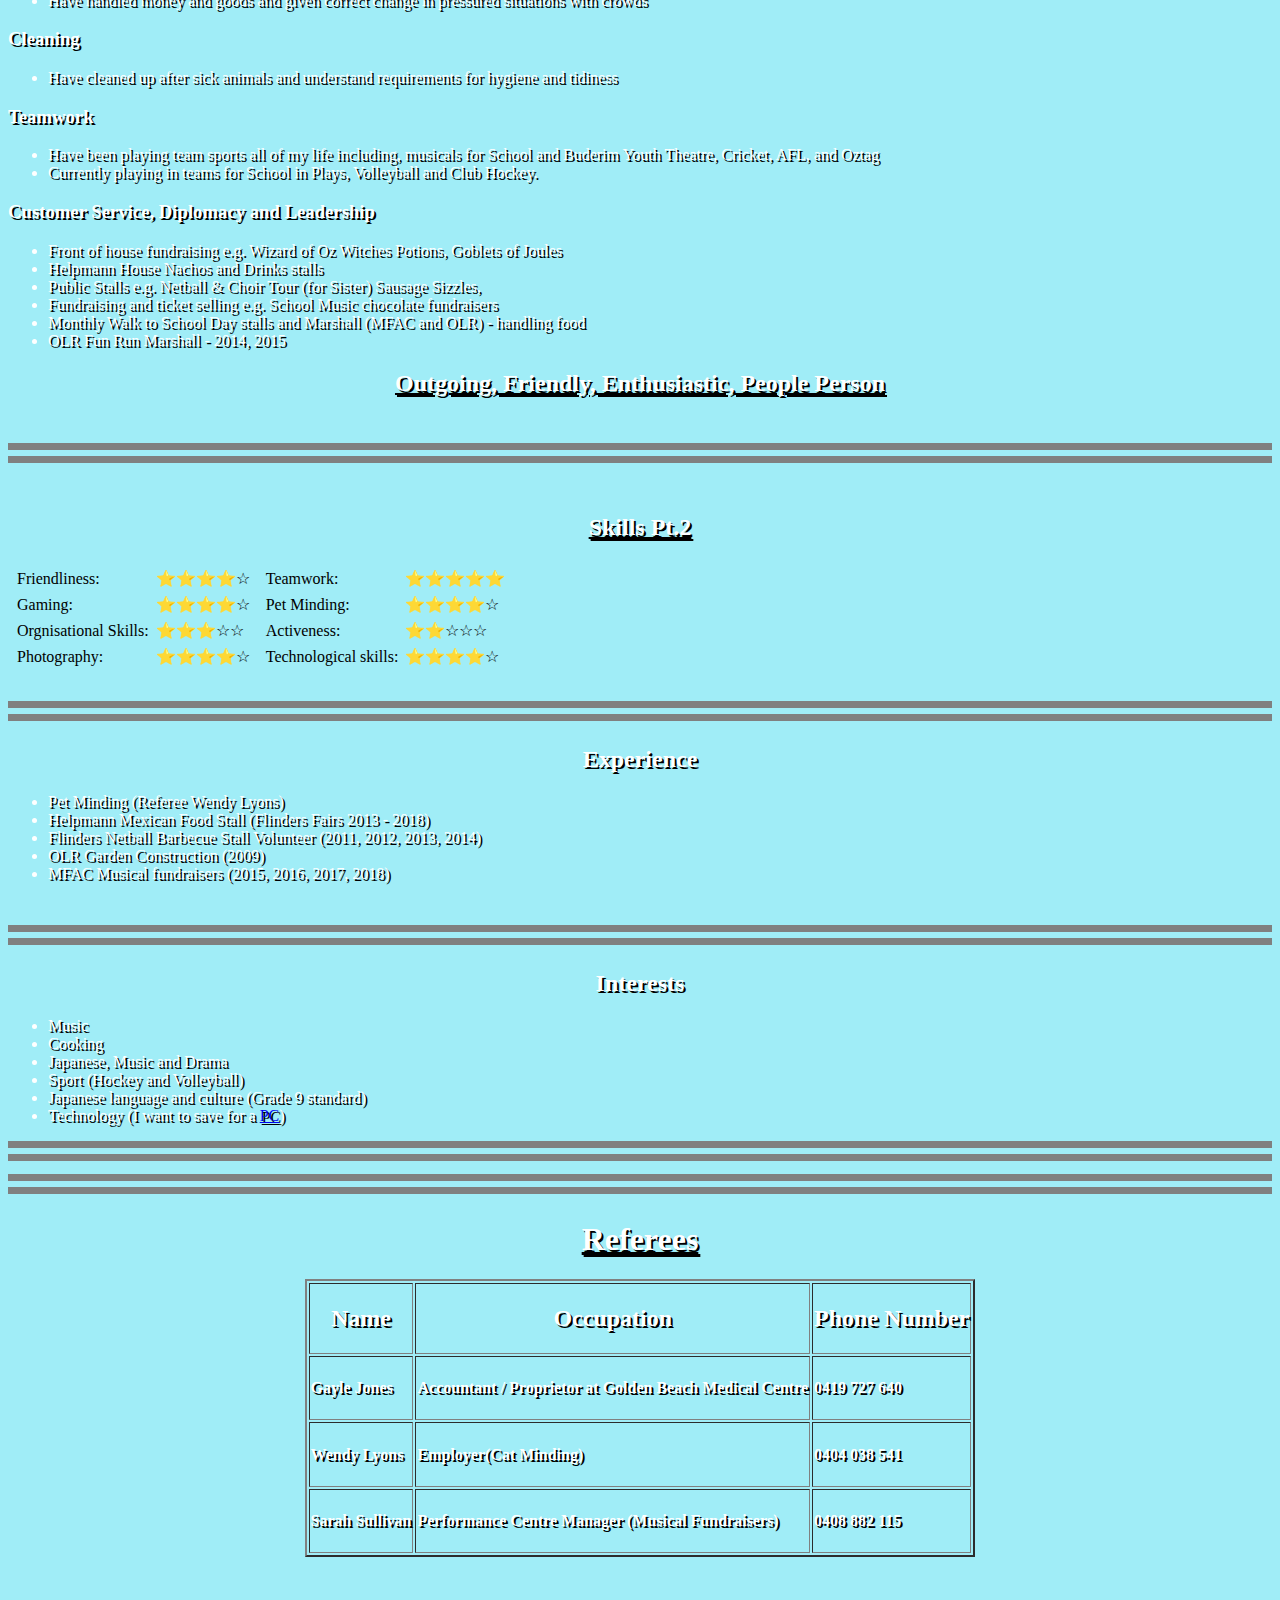
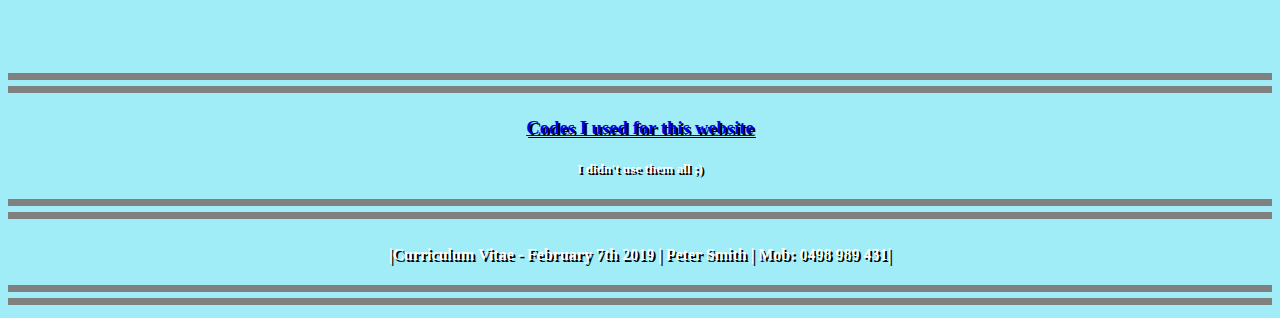
==== commit 3744937e: "Update index.html" ====
--- a/index.html
+++ b/index.html
@@ -7,7 +7,7 @@
 
     <title>Peter Smiths' Curriculum Vitae</title>
     <link rel="stylesheet" href="css/styles.css">
-    
+    <link rel="icon" href="favicon.ico">
 
 
   </head>
--- a/css/styles.css
+++ b/css/styles.css
@@ -3,28 +3,33 @@
 }
 
 h1{
-color: white;
-text-shadow: 2px 2px black;
+color: #ffffff;
+text-shadow: 2px 2px #000000;
+font-family: "Comic Sans MS";
 }
 
 h2{
-color: white;
-text-shadow: 2px 2px black;
+color: #ffffff;
+text-shadow: 2px 2px #000000;
+    font-family: "Comic Sans MS";
 }
 
 h3{
-color: white;
-text-shadow: 2px 2px black;
+color: #ffffff;
+text-shadow: 2px 2px #000000;
+    font-family: "Comic Sans MS";
 }
 
 h4{
-color: white;
-text-shadow: 2px 2px black;
+color: #ffffff;
+text-shadow: 2px 2px #000000;
+    font-family: "Comic Sans MS";
 }
 
 h5{
-color: white;
-text-shadow: 2px 2px black;
+color: #ffffff;
+text-shadow: 2px 2px #000000;
+    font-family: "Comic Sans MS";
 }
 
 
@@ -37,3 +42,11 @@
 border-width: 20px;
 
 }
+
+li{
+  color: #ffffff;
+  text-shadow: 2px 2px #000000;
+  font-family: "Comic Sans MS";
+}
+
+
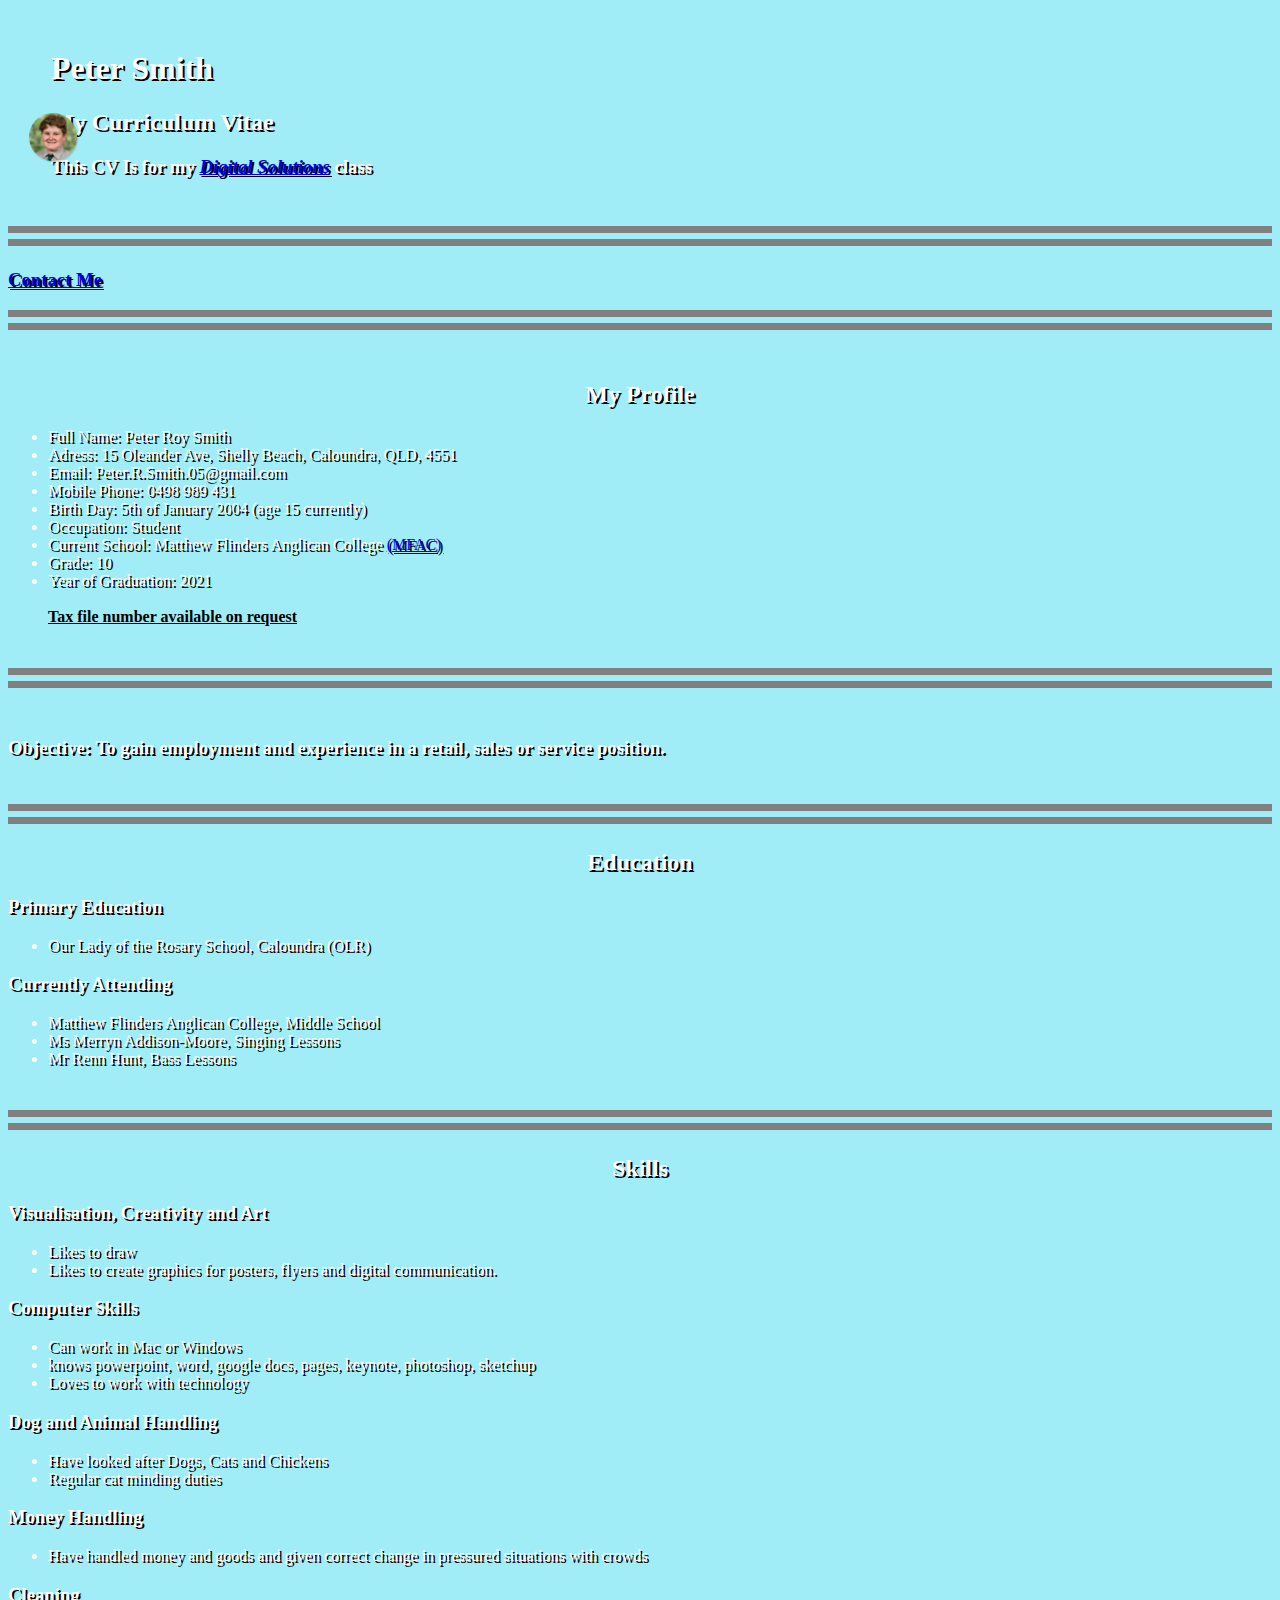
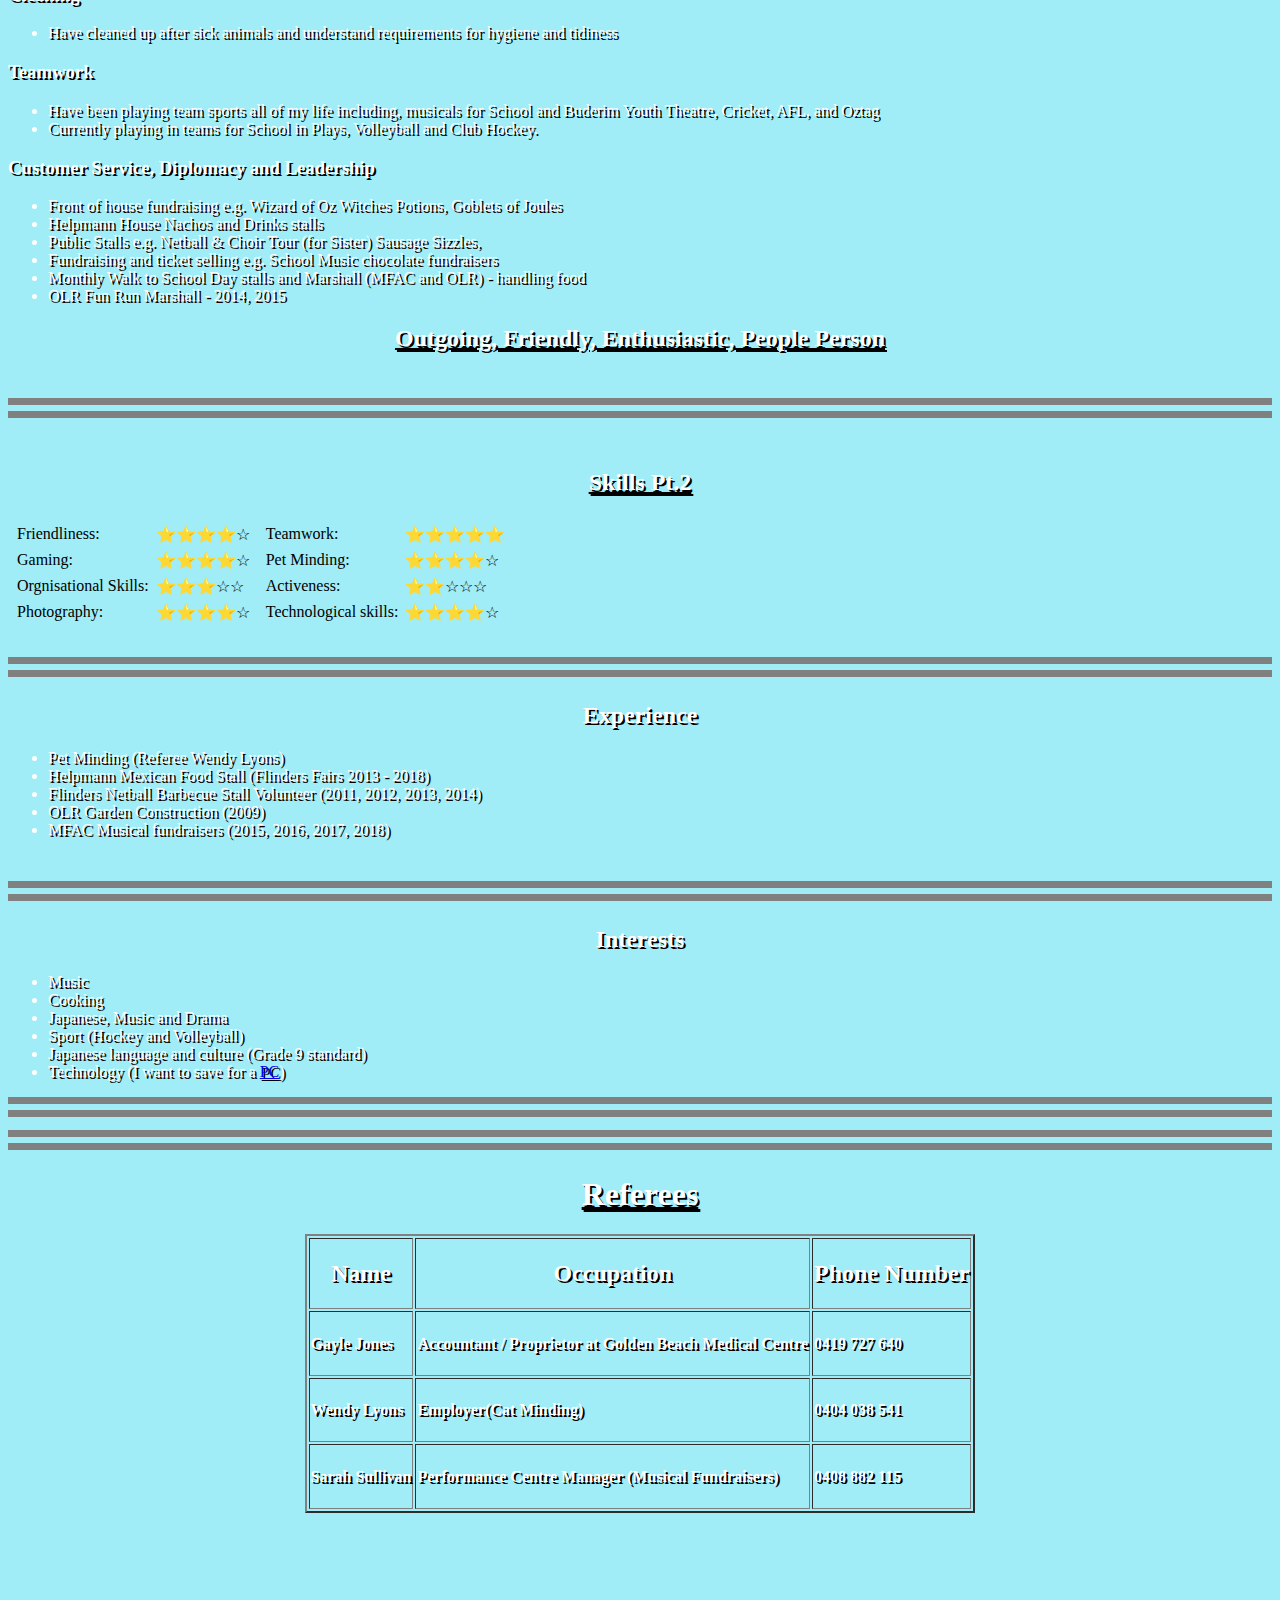
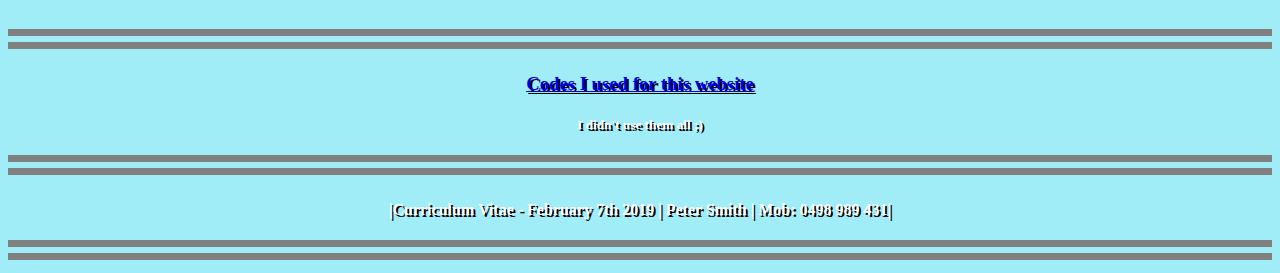
==== commit ae1f6fd6: "Update index.html" ====
--- a/index.html
+++ b/index.html
@@ -17,7 +17,7 @@
 
 <table cellspacing="20">
   <tr>
-    <td><img src="Images/me.png" alt="Peter Smiths' PFP"></td>
+    <td><img class="menu" src="Images/me.png" alt="Peter Smiths' PFP"></td>
 <td><h1>Peter Smith</h1>
   <h2>My Curriculum Vitae</h2>
 <h3>This CV Is for my <i><b><a href="http://www.lmarsden.com/">Digital Solutions</a></b></i> class</h3></td>
--- a/css/styles.css
+++ b/css/styles.css
@@ -50,3 +50,11 @@
 }
 
 
+.menu{
+  width: 50px;
+  height:50px;
+    position: fixed;
+}
+
+
+
